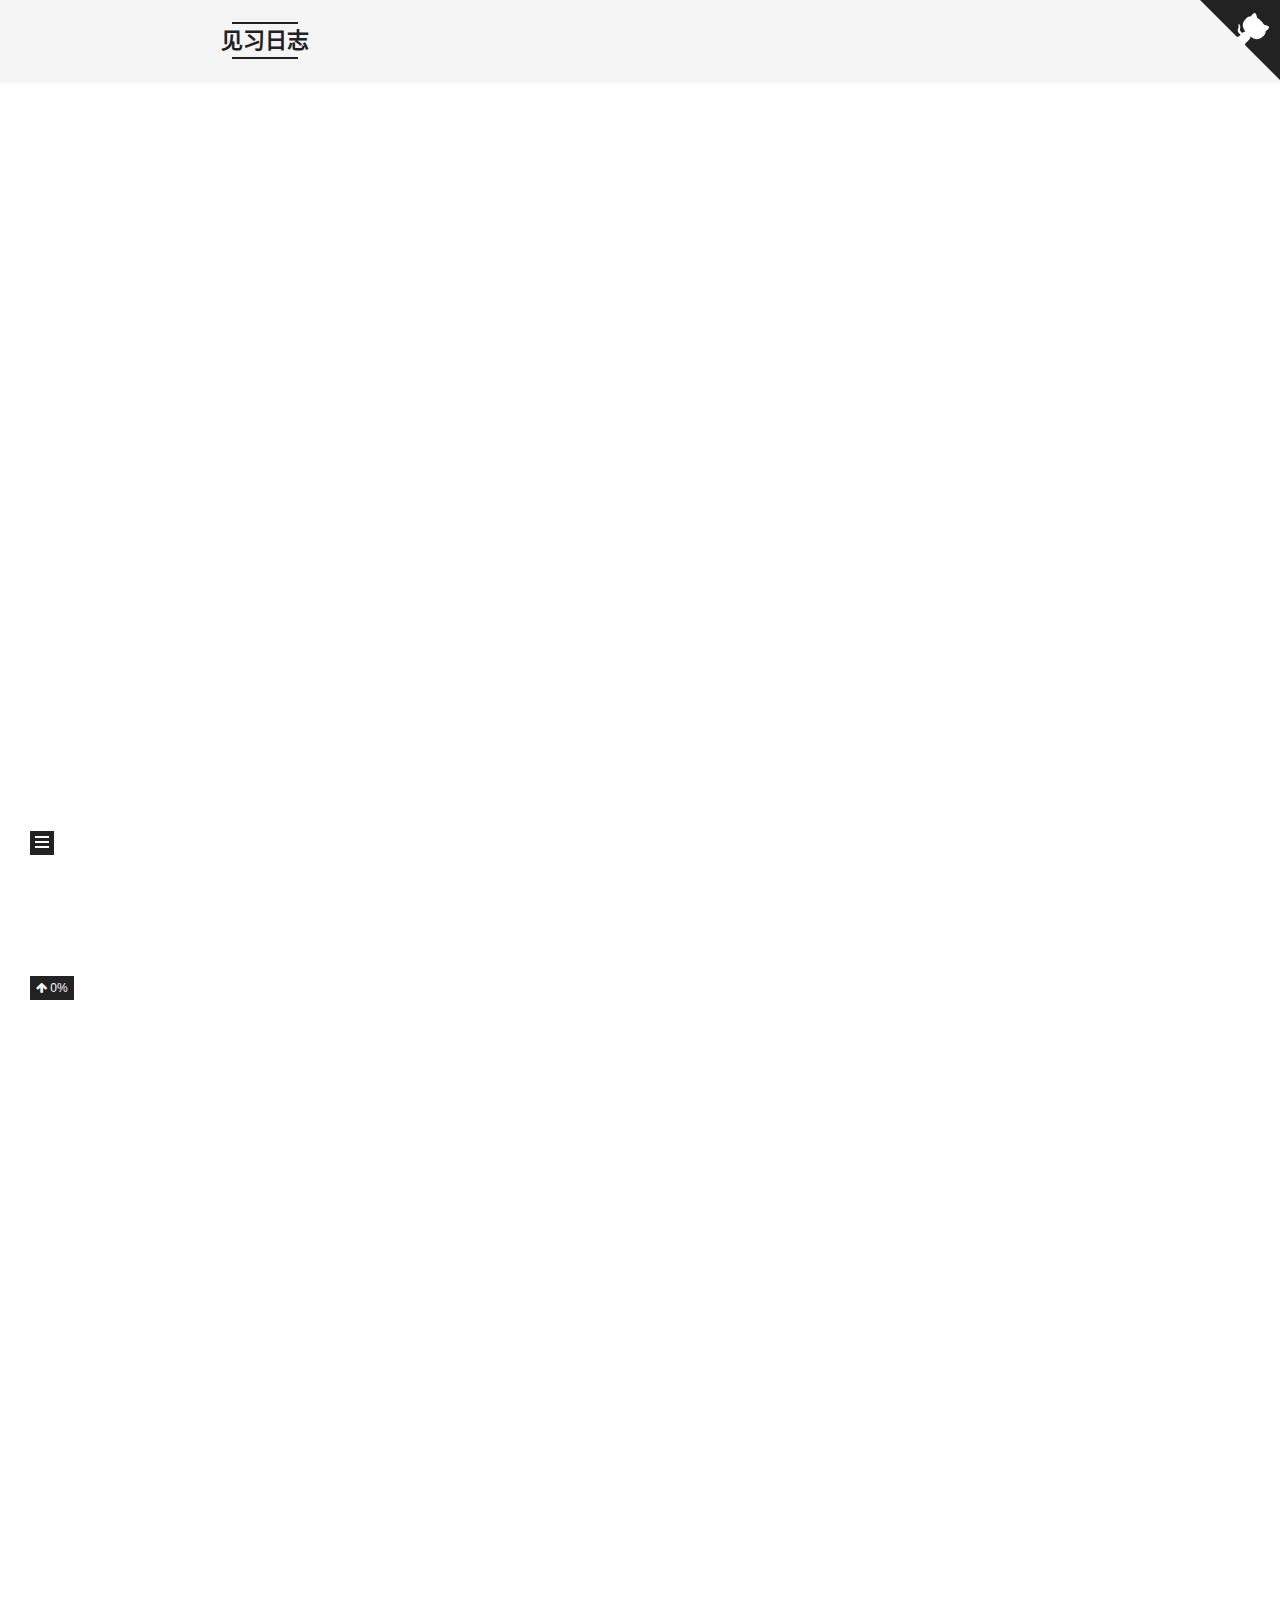
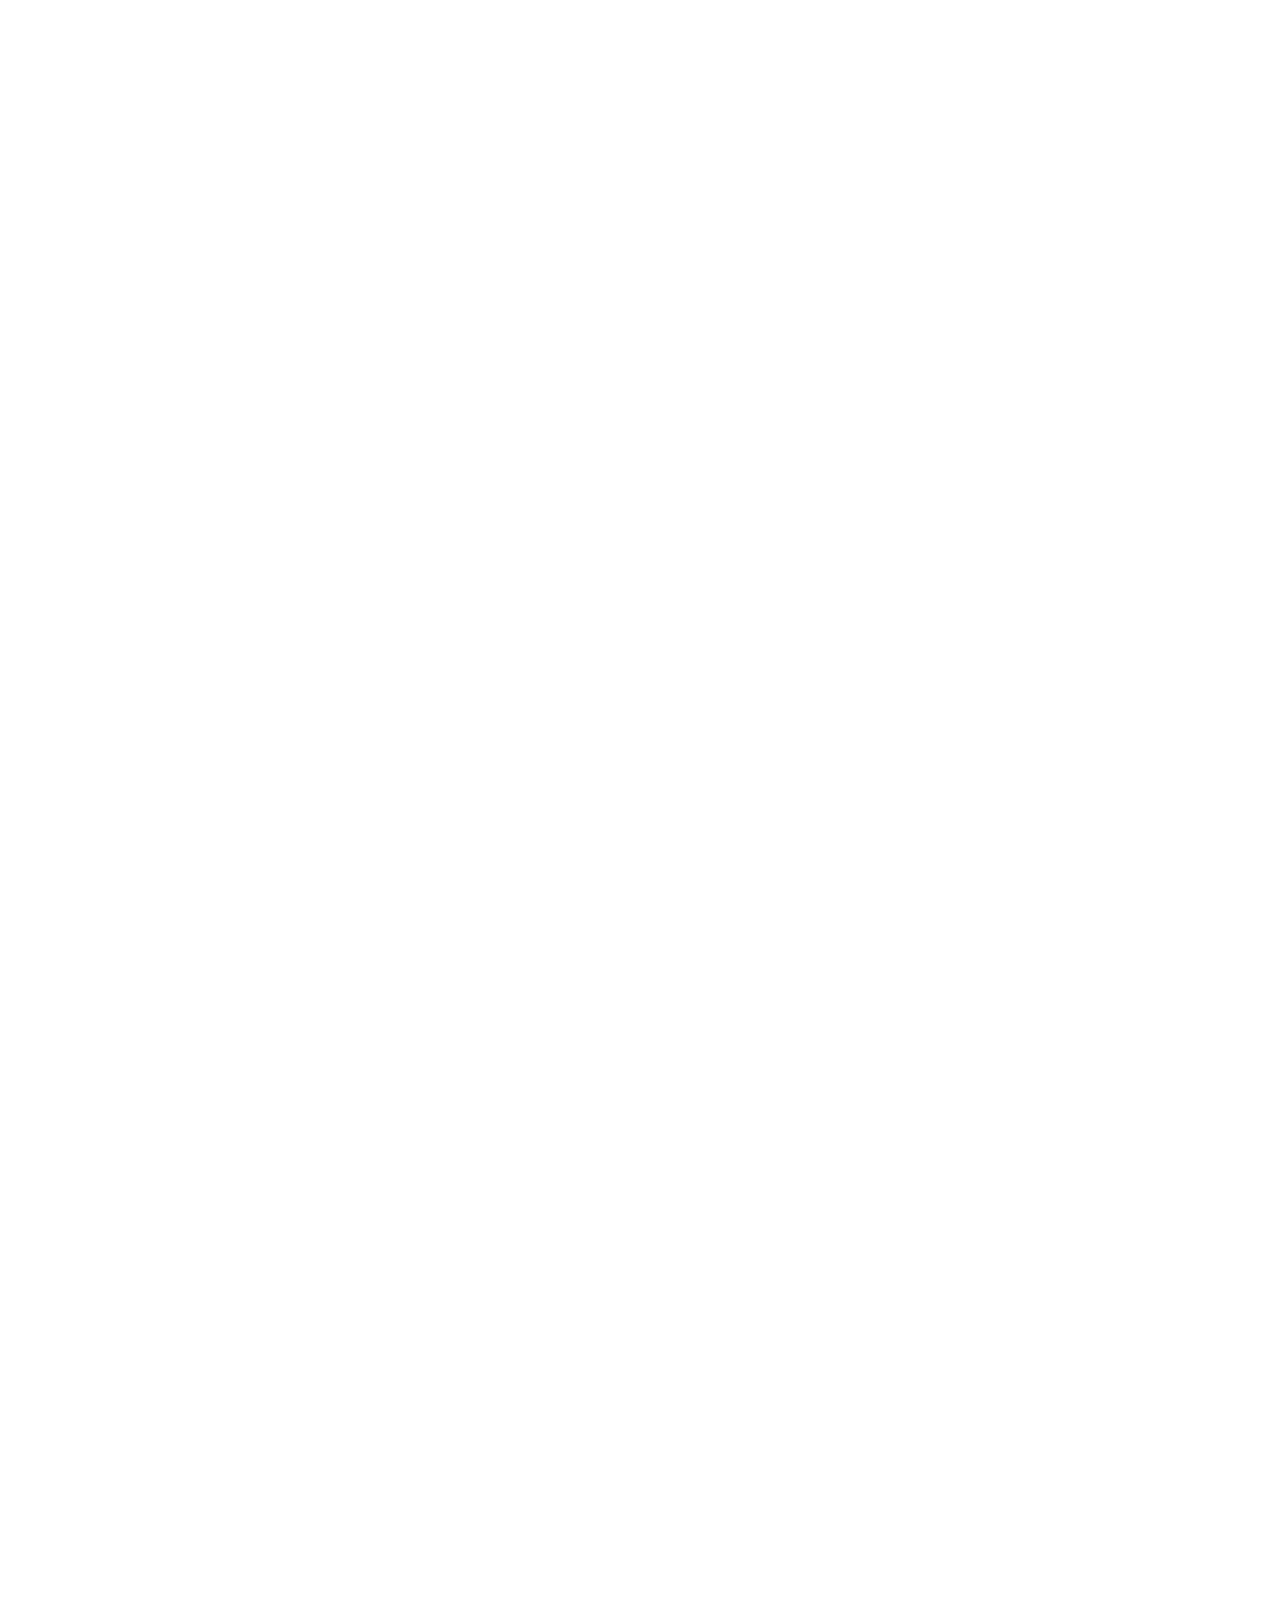
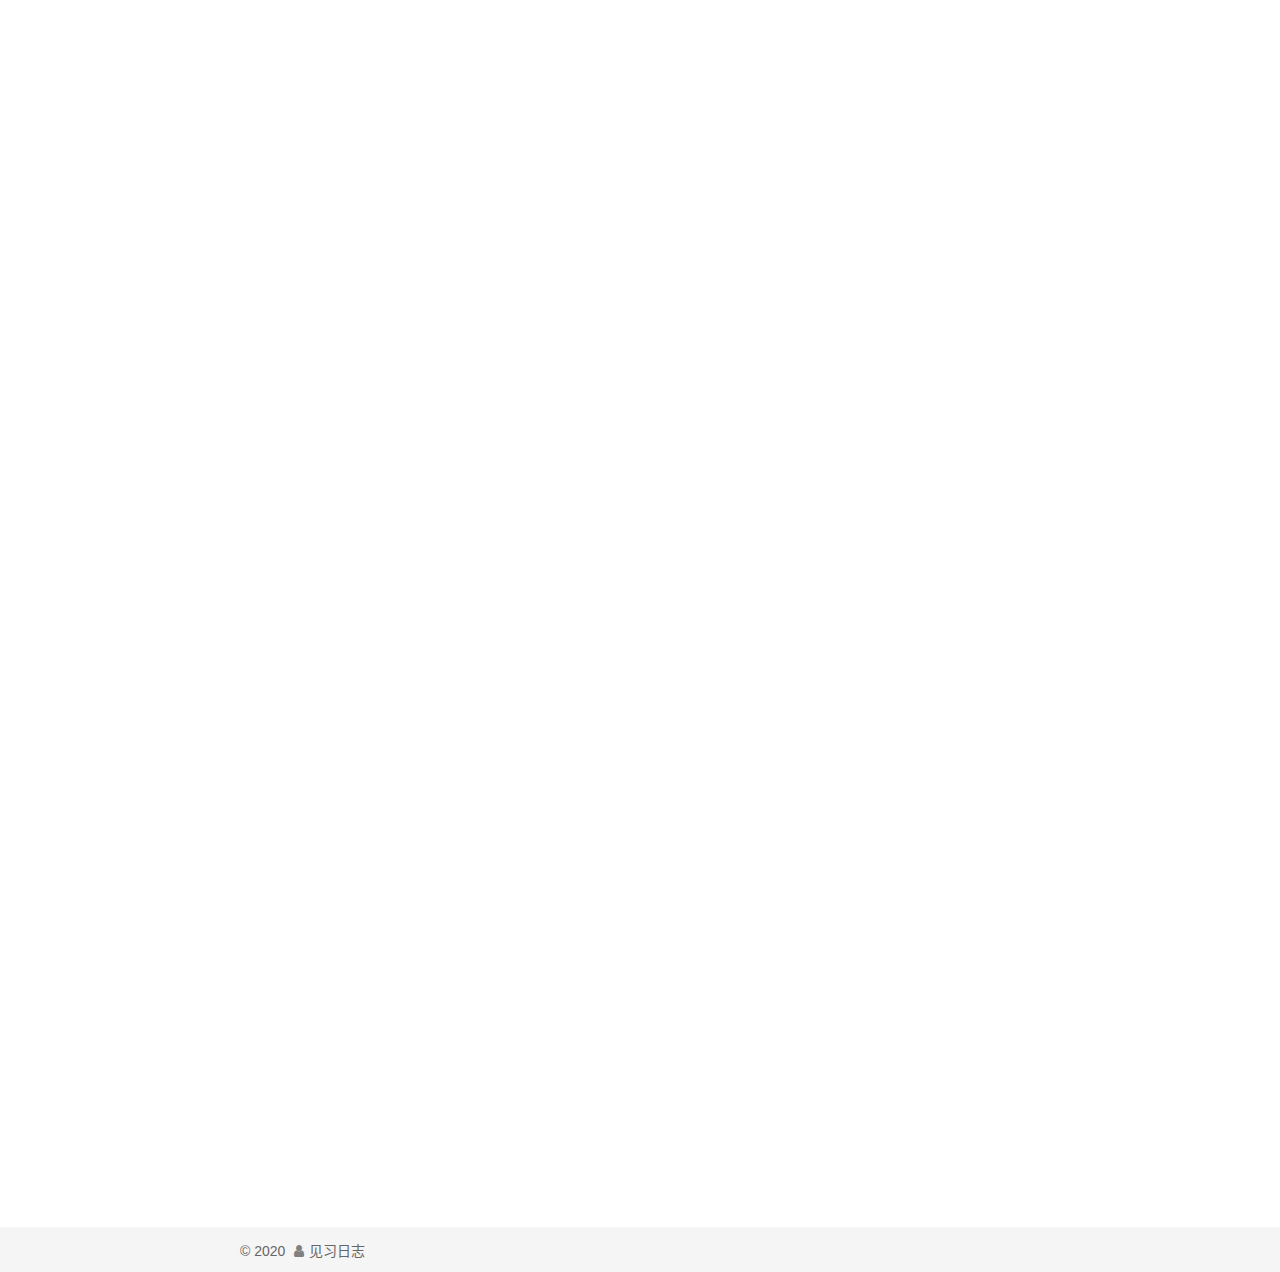
==== index.html @ 4b569d59 "Site updated: 2020-02-03 10:59:55" ====
<!DOCTYPE html><html lang="zh-CN"><head><meta charset="UTF-8"><meta name="viewport" content="width=device-width,initial-scale=1,maximum-scale=2"><meta name="theme-color" content="#222"><meta name="generator" content="Hexo 4.2.0"><link rel="apple-touch-icon" sizes="180x180" href="/images/apple-touch-icon-next.png"><link rel="icon" type="image/png" sizes="32x32" href="/images/favicon-medium.png"><link rel="icon" type="image/png" sizes="16x16" href="/images/favicon-small.png"><link rel="mask-icon" href="/images/logo.svg" color="#222"><link rel="stylesheet" href="/css/main.css"><link rel="stylesheet" href="/lib/font-awesome/css/font-awesome.min.css"><script id="hexo-configurations">var NexT=window.NexT||{},CONFIG={hostname:new URL("http://yoursite.com").hostname,root:"/",scheme:"Mist",version:"7.7.1",exturl:!1,sidebar:{position:"left",display:"post",padding:18,offset:12,onmobile:!1},copycode:{enable:!0,show_result:!1,style:"mac"},back2top:{enable:!0,sidebar:!1,scrollpercent:!0},bookmark:{enable:!0,color:"#222",save:"auto"},fancybox:!1,mediumzoom:!1,lazyload:!1,pangu:!1,comments:{style:"tabs",active:null,storage:!0,lazyload:!1,nav:null},algolia:{appID:"",apiKey:"",indexName:"",hits:{per_page:10},labels:{input_placeholder:"Search for Posts",hits_empty:"We didn't find any results for the search: ${query}",hits_stats:"${hits} results found in ${time} ms"}},localsearch:{enable:!1,trigger:"auto",top_n_per_article:1,unescape:!1,preload:!1},path:"",motion:{enable:!0,async:!1,transition:{post_block:"fadeIn",post_header:"slideDownIn",post_body:"slideDownIn",coll_header:"slideLeftIn",sidebar:"slideUpIn"}}}</script><meta name="description" content="此心安处是吾乡..."><meta property="og:type" content="website"><meta property="og:title" content="见习日志"><meta property="og:url" content="http://yoursite.com/index.html"><meta property="og:site_name" content="见习日志"><meta property="og:description" content="此心安处是吾乡..."><meta property="og:locale" content="zh_CN"><meta property="article:author" content="又一"><meta name="twitter:card" content="summary"><link rel="canonical" href="http://yoursite.com/"><script id="page-configurations">CONFIG.page={sidebar:"",isHome:!0,isPost:!1}</script><title>见习日志</title><noscript><style>.sidebar-inner,.use-motion .brand,.use-motion .collection-header,.use-motion .comments,.use-motion .menu-item,.use-motion .pagination,.use-motion .post-block,.use-motion .post-body,.use-motion .post-header{opacity:initial}.use-motion .site-subtitle,.use-motion .site-title{opacity:initial;top:initial}.use-motion .logo-line-before i{left:initial}.use-motion .logo-line-after i{right:initial}</style></noscript></head><body itemscope itemtype="http://schema.org/WebPage"><div class="container use-motion"><div class="headband"></div><header class="header" itemscope itemtype="http://schema.org/WPHeader"><div class="header-inner"><div class="site-brand-container"><div class="site-meta"><div><a href="/" class="brand" rel="start"><span class="logo-line-before"><i></i></span> <span class="site-title">见习日志</span> <span class="logo-line-after"><i></i></span></a></div><p class="site-subtitle">代码路上的见闻</p></div><div class="site-nav-toggle"><div class="toggle" aria-label="切换导航栏"><span class="toggle-line toggle-line-first"></span> <span class="toggle-line toggle-line-middle"></span> <span class="toggle-line toggle-line-last"></span></div></div></div><nav class="site-nav"><ul id="menu" class="menu"><li class="menu-item menu-item-home"><a href="/" rel="section"><i class="fa fa-fw fa-home"></i>首页</a></li><li class="menu-item menu-item-theory"><a href="/theory/" rel="section"><i class="fa fa-fw fa-book"></i>理论基础</a></li><li class="menu-item menu-item-dev"><a href="/dev/" rel="section"><i class="fa fa-fw fa-plug"></i>开发实践</a></li><li class="menu-item menu-item-tool"><a href="/tool/" rel="section"><i class="fa fa-fw fa-wrench"></i>工具使用</a></li><li class="menu-item menu-item-ops"><a href="/ops/" rel="section"><i class="fa fa-fw fa-cogs"></i>系统运维</a></li><li class="menu-item menu-item-career"><a href="/career/" rel="section"><i class="fa fa-fw fa-flag"></i>程序人生</a></li></ul></nav></div></header><div class="back-to-top"><i class="fa fa-arrow-up"></i> <span>0%</span></div><a role="button" class="book-mark-link book-mark-link-fixed"></a> <a href="https://github.com/up4u" class="github-corner" title="Follow me on GitHub" aria-label="Follow me on GitHub" rel="noopener" target="_blank"><svg width="80" height="80" viewBox="0 0 250 250" aria-hidden="true"><path d="M0,0 L115,115 L130,115 L142,142 L250,250 L250,0 Z"></path><path d="M128.3,109.0 C113.8,99.7 119.0,89.6 119.0,89.6 C122.0,82.7 120.5,78.6 120.5,78.6 C119.2,72.0 123.4,76.3 123.4,76.3 C127.3,80.9 125.5,87.3 125.5,87.3 C122.9,97.6 130.6,101.9 134.4,103.2" fill="currentColor" style="transform-origin:130px 106px" class="octo-arm"></path><path d="M115.0,115.0 C114.9,115.1 118.7,116.5 119.8,115.4 L133.7,101.6 C136.9,99.2 139.9,98.4 142.2,98.6 C133.8,88.0 127.5,74.4 143.8,58.0 C148.5,53.4 154.0,51.2 159.7,51.0 C160.3,49.4 163.2,43.6 171.4,40.1 C171.4,40.1 176.1,42.5 178.8,56.2 C183.1,58.6 187.2,61.8 190.9,65.4 C194.5,69.0 197.7,73.2 200.1,77.6 C213.8,80.2 216.3,84.9 216.3,84.9 C212.7,93.1 206.9,96.0 205.4,96.6 C205.1,102.4 203.0,107.8 198.3,112.5 C181.9,128.9 168.3,122.5 157.7,114.1 C157.9,116.9 156.7,120.9 152.7,124.9 L141.0,136.5 C139.8,137.7 141.6,141.9 141.8,141.8 Z" fill="currentColor" class="octo-body"></path></svg></a><main class="main"><div class="main-inner"><div class="content-wrap"><div class="content"><div class="posts-expand"><article itemscope itemtype="http://schema.org/Article" class="post-block home" lang="zh-CN"><link itemprop="mainEntityOfPage" href="http://yoursite.com/posts/8613f919/"><span hidden itemprop="author" itemscope itemtype="http://schema.org/Person"><meta itemprop="image" content="/images/avatar.png"><meta itemprop="name" content="又一"><meta itemprop="description" content="此心安处是吾乡..."></span><span hidden itemprop="publisher" itemscope itemtype="http://schema.org/Organization"><meta itemprop="name" content="见习日志"></span><header class="post-header"><h1 class="post-title" itemprop="name headline"><a href="/posts/8613f919/" class="post-title-link" itemprop="url">Hexo 建站</a></h1><div class="post-meta"><span class="post-meta-item"><span class="post-meta-item-icon"><i class="fa fa-calendar-o"></i> </span><span class="post-meta-item-text">发表于</span> <time title="创建时间：2020-02-03 06:19:58 / 修改时间：06:22:34" itemprop="dateCreated datePublished" datetime="2020-02-03T06:19:58+08:00">2020-02-03</time></span></div></header><div class="post-body" itemprop="articleBody"><p>在众多的静态站点搭建工具中，我独独偏爱使用Hexo 。不只是因为容易上手使用，还因为它能满足我对博客的很多设想 。</p><h3 id="准备"><a href="#准备" class="headerlink" title="准备"></a>准备</h3><p>我们需要借助 <strong>Node.JS</strong> 的 <strong>npm</strong> 工具来完成 <strong>Hexo</strong> 安装包的下载及安装，所以我们首先需要保证主机中存在良好运行的 <strong>Node.JS</strong> 环境。</p><p>另外，需要 <strong>git for windows</strong> 来执行相关操作，请参考其他文章完成相应安装。</p><h3 id="安装"><a href="#安装" class="headerlink" title="安装"></a>安装</h3><p>在任意目录下新建一个文件夹作为站点根目录，不建议路径内存在中文或者空格，比如 <kbd>D:\library\git\blog</kbd> 。</p><p>在该目录下右键菜单打开 <strong>Git Bash</strong> ，执行 <strong>Hexo</strong> 的下载安装命令。</p><figure class="highlight shell"><table><tr><td class="gutter"><pre><span class="line">1</span><br></pre></td><td class="code"><pre><span class="line">npm install -g hexo-cli</span><br></pre></td></tr></table></figure><h3 id="部署"><a href="#部署" class="headerlink" title="部署"></a>部署</h3><p>依次执行相关命令，对站点根目录进行初始化。</p><figure class="highlight shell"><table><tr><td class="gutter"><pre><span class="line">1</span><br><span class="line">2</span><br><span class="line">3</span><br><span class="line">4</span><br></pre></td><td class="code"><pre><span class="line">hexo init</span><br><span class="line">@example：</span><br><span class="line">	hexo init</span><br><span class="line">npm install</span><br></pre></td></tr></table></figure><p>初始化完成后的站点根目录呈现类似的文件结构。</p><figure class="highlight plain"><table><tr><td class="gutter"><pre><span class="line">1</span><br><span class="line">2</span><br><span class="line">3</span><br><span class="line">4</span><br><span class="line">5</span><br><span class="line">6</span><br><span class="line">7</span><br><span class="line">8</span><br></pre></td><td class="code"><pre><span class="line">.</span><br><span class="line">├── _config.yml			-- 站点配置信息文件</span><br><span class="line">├── package.json		-- 应用程序的相关信息</span><br><span class="line">├── scaffolds			-- 模板文件夹</span><br><span class="line">├── source				-- 资源文件夹</span><br><span class="line">|   ├── _drafts			-- 草稿页面文件夹</span><br><span class="line">|   └── _posts			--文章页面文件夹</span><br><span class="line">└── themes				--主题文件夹</span><br></pre></td></tr></table></figure><p><img src="https://blog-1300114908.cos.ap-shanghai.myqcloud.com/2020/02/20200201_171211.png" alt="20200201_171211"></p><h4 id="config-yml"><a href="#config-yml" class="headerlink" title="config.yml"></a>config.yml</h4><p>网站的配置信息，可以在这里调整大部分的参数属性。</p><h4 id="package-json"><a href="#package-json" class="headerlink" title="package.json"></a>package.json</h4><p>应用程序的信息，EJS、 Stylus、Markdown 和 renderer 等插件已默认安装，可以自由移除。</p><figure class="highlight plain"><table><tr><td class="gutter"><pre><span class="line">1</span><br><span class="line">2</span><br><span class="line">3</span><br><span class="line">4</span><br><span class="line">5</span><br><span class="line">6</span><br><span class="line">7</span><br><span class="line">8</span><br><span class="line">9</span><br><span class="line">10</span><br><span class="line">11</span><br><span class="line">12</span><br><span class="line">13</span><br><span class="line">14</span><br><span class="line">15</span><br><span class="line">16</span><br><span class="line">17</span><br><span class="line">18</span><br><span class="line">19</span><br></pre></td><td class="code"><pre><span class="line">package.json&#123;</span><br><span class="line">  &quot;name&quot;: &quot;hexo-site&quot;,</span><br><span class="line">  &quot;version&quot;: &quot;0.0.0&quot;,</span><br><span class="line">  &quot;private&quot;: true,</span><br><span class="line">  &quot;hexo&quot;: &#123;</span><br><span class="line">    &quot;version&quot;: &quot;&quot;</span><br><span class="line">  &#125;,</span><br><span class="line">  &quot;dependencies&quot;: &#123;</span><br><span class="line">    &quot;hexo&quot;: &quot;^3.8.0&quot;,</span><br><span class="line">    &quot;hexo-generator-archive&quot;: &quot;^0.1.5&quot;,</span><br><span class="line">    &quot;hexo-generator-category&quot;: &quot;^0.1.3&quot;,</span><br><span class="line">    &quot;hexo-generator-index&quot;: &quot;^0.2.1&quot;,</span><br><span class="line">    &quot;hexo-generator-tag&quot;: &quot;^0.2.0&quot;,</span><br><span class="line">    &quot;hexo-renderer-ejs&quot;: &quot;^0.3.1&quot;,</span><br><span class="line">    &quot;hexo-renderer-stylus&quot;: &quot;^0.3.3&quot;,</span><br><span class="line">    &quot;hexo-renderer-marked&quot;: &quot;^0.3.2&quot;,</span><br><span class="line">    &quot;hexo-server&quot;: &quot;^0.3.3&quot;</span><br><span class="line">  &#125;</span><br><span class="line">&#125;</span><br></pre></td></tr></table></figure><h4 id="scaffolds"><a href="#scaffolds" class="headerlink" title="scaffolds"></a>scaffolds</h4><p>模版文件夹，新建文章时，Hexo 会根据 scaffold 中相应类型的模板来生成静态文件。</p><p>Hexo 的模板是指在生成静态文件时默认填充的内容。例如，如果修改 <kbd>scaffold/post.md</kbd>kbd&gt; 中的 <strong>Front-matter</strong> 内容，那么每次新建一篇文章时都会包含这个修改。</p><h4 id="source"><a href="#source" class="headerlink" title="source"></a>source</h4><p>资源文件夹是存放用户资源的地方。除 <code>_posts</code> 文件夹之外，开头命名为 <code>_</code> (下划线)的文件 / 文件夹和隐藏的文件将会被忽略。Markdown 和 HTML 文件会被解析并放到 <code>public</code> 文件夹，而其他文件会被拷贝过去。</p><h4 id="themes"><a href="#themes" class="headerlink" title="themes"></a>themes</h4><p><a href="https://hexo.io/zh-cn/docs/themes" target="_blank" rel="noopener">主题</a> 文件夹，Hexo 会根据主题来渲染静态页面。</p><h3 id="运行"><a href="#运行" class="headerlink" title="运行"></a>运行</h3><p>启动 Web 服务</p><figure class="highlight shell"><table><tr><td class="gutter"><pre><span class="line">1</span><br></pre></td><td class="code"><pre><span class="line">hexo s</span><br></pre></td></tr></table></figure><p>浏览器中访问 <code>http://localhost:4000/</code> ，查看站点效果</p><p><img src="https://blog-1300114908.cos.ap-shanghai.myqcloud.com/2020/02/20200201_171231.png" alt="20200201_171231"></p></div><footer class="post-footer"><div class="post-eof"></div></footer></article><article itemscope itemtype="http://schema.org/Article" class="post-block home" lang="zh-CN"><link itemprop="mainEntityOfPage" href="http://yoursite.com/posts/4a17b156/"><span hidden itemprop="author" itemscope itemtype="http://schema.org/Person"><meta itemprop="image" content="/images/avatar.png"><meta itemprop="name" content="又一"><meta itemprop="description" content="此心安处是吾乡..."></span><span hidden itemprop="publisher" itemscope itemtype="http://schema.org/Organization"><meta itemprop="name" content="见习日志"></span><header class="post-header"><h1 class="post-title" itemprop="name headline"><a href="/posts/4a17b156/" class="post-title-link" itemprop="url">Hello World</a></h1><div class="post-meta"><span class="post-meta-item"><span class="post-meta-item-icon"><i class="fa fa-calendar-o"></i> </span><span class="post-meta-item-text">发表于</span> <time title="创建时间：2020-02-02 18:39:30" itemprop="dateCreated datePublished" datetime="2020-02-02T18:39:30+08:00">2020-02-02</time> </span><span class="post-meta-item"><span class="post-meta-item-icon"><i class="fa fa-calendar-check-o"></i> </span><span class="post-meta-item-text">更新于</span> <time title="修改时间：2020-02-03 08:49:27" itemprop="dateModified" datetime="2020-02-03T08:49:27+08:00">2020-02-03</time></span></div></header><div class="post-body" itemprop="articleBody"><p>Welcome to <a href="https://hexo.io/" target="_blank" rel="noopener">Hexo</a>! This is your very first post. Check <a href="https://hexo.io/docs/" target="_blank" rel="noopener">documentation</a> for more info. If you get any problems when using Hexo, you can find the answer in <a href="https://hexo.io/docs/troubleshooting.html" target="_blank" rel="noopener">troubleshooting</a> or you can ask me on <a href="https://github.com/hexojs/hexo/issues" target="_blank" rel="noopener">GitHub</a>.</p><h2 id="Quick-Start"><a href="#Quick-Start" class="headerlink" title="Quick Start"></a>Quick Start</h2><h3 id="Create-a-new-post"><a href="#Create-a-new-post" class="headerlink" title="Create a new post"></a>Create a new post</h3><figure class="highlight bash"><table><tr><td class="gutter"><pre><span class="line">1</span><br></pre></td><td class="code"><pre><span class="line">$ hexo new <span class="string">"My New Post"</span></span><br></pre></td></tr></table></figure><p>More info: <a href="https://hexo.io/docs/writing.html" target="_blank" rel="noopener">Writing</a></p><h3 id="Run-server"><a href="#Run-server" class="headerlink" title="Run server"></a>Run server</h3><figure class="highlight bash"><table><tr><td class="gutter"><pre><span class="line">1</span><br></pre></td><td class="code"><pre><span class="line">$ hexo server</span><br></pre></td></tr></table></figure><p>More info: <a href="https://hexo.io/docs/server.html" target="_blank" rel="noopener">Server</a></p><h3 id="Generate-static-files"><a href="#Generate-static-files" class="headerlink" title="Generate static files"></a>Generate static files</h3><figure class="highlight bash"><table><tr><td class="gutter"><pre><span class="line">1</span><br></pre></td><td class="code"><pre><span class="line">$ hexo generate</span><br></pre></td></tr></table></figure><p>More info: <a href="https://hexo.io/docs/generating.html" target="_blank" rel="noopener">Generating</a></p><h3 id="Deploy-to-remote-sites"><a href="#Deploy-to-remote-sites" class="headerlink" title="Deploy to remote sites"></a>Deploy to remote sites</h3><figure class="highlight bash"><table><tr><td class="gutter"><pre><span class="line">1</span><br></pre></td><td class="code"><pre><span class="line">$ hexo deploy</span><br></pre></td></tr></table></figure><p>More info: <a href="https://hexo.io/docs/one-command-deployment.html" target="_blank" rel="noopener">Deployment</a></p></div><footer class="post-footer"><div class="post-eof"></div></footer></article></div></div><script>window.addEventListener('tabs:register', () => {
    let activeClass = CONFIG.comments.activeClass;
    if (CONFIG.comments.storage) {
      activeClass = localStorage.getItem('comments_active') || activeClass;
    }
    if (activeClass) {
      let activeTab = document.querySelector(`a[href="#comment-${activeClass}"]`);
      if (activeTab) {
        activeTab.click();
      }
    }
  });
  if (CONFIG.comments.storage) {
    window.addEventListener('tabs:click', event => {
      if (!event.target.matches('.tabs-comment .tab-content .tab-pane')) return;
      let commentClass = event.target.classList[1];
      localStorage.setItem('comments_active', commentClass);
    });
  }</script></div><div class="toggle sidebar-toggle"><span class="toggle-line toggle-line-first"></span> <span class="toggle-line toggle-line-middle"></span> <span class="toggle-line toggle-line-last"></span></div><aside class="sidebar"><div class="sidebar-inner"><ul class="sidebar-nav motion-element"><li class="sidebar-nav-toc">文章目录</li><li class="sidebar-nav-overview">站点概览</li></ul><div class="post-toc-wrap sidebar-panel"></div><div class="site-overview-wrap sidebar-panel"><div class="site-author motion-element" itemprop="author" itemscope itemtype="http://schema.org/Person"><img class="site-author-image" itemprop="image" alt="又一" src="/images/avatar.png"><p class="site-author-name" itemprop="name">又一</p><div class="site-description" itemprop="description">此心安处是吾乡...</div></div><div class="site-state-wrap motion-element"><nav class="site-state"><div class="site-state-item site-state-posts"><a href="/archives"><span class="site-state-item-count">2</span> <span class="site-state-item-name">日志</span></a></div></nav></div><div class="links-of-author motion-element"><span class="links-of-author-item"><a href="https://github.com/up4u" title="GitHub → https:&#x2F;&#x2F;github.com&#x2F;up4u" rel="noopener" target="_blank"><i class="fa fa-fw fa-github"></i>GitHub</a> </span><span class="links-of-author-item"><a href="mailto:iwonder21@163.com" title="E-Mail → mailto:iwonder21@163.com" rel="noopener" target="_blank"><i class="fa fa-fw fa-envelope"></i>E-Mail</a></span></div></div></div></aside><div id="sidebar-dimmer"></div></div></main><footer class="footer"><div class="footer-inner"><div class="copyright">&copy; <span itemprop="copyrightYear">2020</span> <span class="with-love"><i class="fa fa-user"></i> </span><span class="author" itemprop="copyrightHolder">见习日志</span></div></div></footer></div><script src="/lib/anime.min.js"></script><script src="/lib/velocity/velocity.min.js"></script><script src="/lib/velocity/velocity.ui.min.js"></script><script src="/js/utils.js"></script><script src="/js/motion.js"></script><script src="/js/schemes/muse.js"></script><script src="/js/next-boot.js"></script><script src="/js/bookmark.js"></script></body></html>
---- css/main.css ----
html{line-height:1.15;-webkit-text-size-adjust:100%}body{margin:0}main{display:block}h1{font-size:2em;margin:.67em 0}hr{box-sizing:content-box;height:0;overflow:visible}pre{font-family:monospace,monospace;font-size:1em}a{background:0 0}abbr[title]{border-bottom:none;text-decoration:underline;text-decoration:underline dotted}b,strong{font-weight:bolder}code,kbd,samp{font-family:monospace,monospace;font-size:1em}small{font-size:80%}sub,sup{font-size:75%;line-height:0;position:relative;vertical-align:baseline}sub{bottom:-.25em}sup{top:-.5em}img{border-style:none}button,input,optgroup,select,textarea{font-family:inherit;font-size:100%;line-height:1.15;margin:0}button,input{overflow:visible}button,select{text-transform:none}[type=button],[type=reset],[type=submit],button{-webkit-appearance:button}[type=button]::-moz-focus-inner,[type=reset]::-moz-focus-inner,[type=submit]::-moz-focus-inner,button::-moz-focus-inner{border-style:none;padding:0}[type=button]:-moz-focusring,[type=reset]:-moz-focusring,[type=submit]:-moz-focusring,button:-moz-focusring{outline:1px dotted ButtonText}fieldset{padding:.35em .75em .625em}legend{box-sizing:border-box;color:inherit;display:table;max-width:100%;padding:0;white-space:normal}progress{vertical-align:baseline}textarea{overflow:auto}[type=checkbox],[type=radio]{box-sizing:border-box;padding:0}[type=number]::-webkit-inner-spin-button,[type=number]::-webkit-outer-spin-button{height:auto}[type=search]{outline-offset:-2px;-webkit-appearance:textfield}[type=search]::-webkit-search-decoration{-webkit-appearance:none}::-webkit-file-upload-button{font:inherit;-webkit-appearance:button}details{display:block}summary{display:list-item}template{display:none}[hidden]{display:none}::selection{background:#262a30;color:#fff}body,html{height:100%}body{background:#fff;color:#555;font-family:Lato,"PingFang SC","Microsoft YaHei",sans-serif;font-size:1em;line-height:2}@media (max-width:991px){body{padding-left:0!important;padding-right:0!important}}h1,h2,h3,h4,h5,h6{font-family:Lato,"PingFang SC","Microsoft YaHei",sans-serif;font-weight:700;line-height:1.5;margin:20px 0 15px}h1{font-size:1.5em}h2{font-size:1.375em}h3{font-size:1.25em}h4{font-size:1.125em}h5{font-size:1em}h6{font-size:.875em}p{margin:0 0 20px 0}a,span.exturl{border-bottom:1px solid #999;color:#555;outline:0;text-decoration:none;overflow-wrap:break-word;word-wrap:break-word;cursor:pointer}a:hover,span.exturl:hover{border-bottom-color:#222;color:#222}iframe,img,video{display:block;margin-left:auto;margin-right:auto;max-width:100%}hr{background-color:#ddd;background-image:repeating-linear-gradient(-45deg,#fff,#fff 4px,transparent 4px,transparent 8px);border:0;height:3px;margin:40px 0}blockquote{border-left:4px solid #ddd;color:#666;margin:0;padding:0 15px}blockquote cite::before{content:'-';padding:0 5px}dt{font-weight:700}dd{margin:0;padding:0}kbd{background-color:#f5f5f5;background-image:linear-gradient(#eee,#fff,#eee);border:1px solid #ccc;border-radius:.2em;box-shadow:.1em .1em .2em rgba(0,0,0,.1);font-family:inherit;padding:.1em .3em;white-space:nowrap}.table-container{overflow:auto}table{border-collapse:collapse;border-spacing:0;font-size:.875em;margin:0 0 20px 0;width:100%}tbody tr:nth-of-type(odd){background:#f9f9f9}tbody tr:hover{background:#f5f5f5}caption,td,th{font-weight:400;padding:8px;text-align:left;vertical-align:middle}td,th{border:1px solid #ddd;border-bottom:3px solid #ddd}th{font-weight:700;padding-bottom:10px}td{border-bottom-width:1px}.btn{background:0 0;border:2px solid #222;border-radius:0;color:#555;display:inline-block;font-size:.875em;line-height:2;padding:0 20px;text-decoration:none;transition-property:background-color;transition-delay:0s;transition-duration:.2s;transition-timing-function:ease-in-out}.btn:hover{background:#fff;border-color:#222;color:#222}.btn+.btn{margin:0 0 8px 8px}.btn .fa-fw{text-align:left;width:1.285714285714286em}.toggle{line-height:0}.toggle .toggle-line{background:#fff;display:inline-block;height:2px;left:0;position:relative;top:0;transition:all .4s;vertical-align:top;width:100%}.toggle .toggle-line:not(:first-child){margin-top:3px}.toggle.toggle-arrow .toggle-line-first{left:50%;top:2px;transform:rotate(45deg);width:50%}.toggle.toggle-arrow .toggle-line-middle{left:2px;width:90%}.toggle.toggle-arrow .toggle-line-last{left:50%;top:-2px;transform:rotate(-45deg);width:50%}.toggle.toggle-close .toggle-line-first{transform:rotate(-45deg);top:5px}.toggle.toggle-close .toggle-line-middle{opacity:0}.toggle.toggle-close .toggle-line-last{transform:rotate(45deg);top:-5px}.highlight-container{position:relative}.highlight-container .copy-btn:focus,.highlight-container:hover .copy-btn{opacity:1}.copy-btn{color:#333;cursor:pointer;display:inline-block;font-weight:700;line-height:1.6;opacity:0;outline:0;padding:2px 6px;position:absolute;transition:opacity .3s ease-in-out;vertical-align:middle;white-space:nowrap;-moz-user-select:none;-ms-user-select:none;-webkit-user-select:none;user-select:none;color:#fff;font-size:14px;right:0;top:2px}.highlight-container{background:#21252b;border-radius:5px;box-shadow:0 10px 30px 0 rgba(0,0,0,.4);padding-top:30px}.highlight-container::before{background:#fc625d;border-radius:50%;box-shadow:20px 0 #fdbc40,40px 0 #35cd4b;content:' ';height:12px;left:12px;margin-top:-20px;position:absolute;width:12px}.highlight,pre{background:#1d1f21;color:#c5c8c6;line-height:1.6;margin:0 auto 20px}code,pre{font-family:consolas,Menlo,monospace,"PingFang SC","Microsoft YaHei"}code{background:#eee;border-radius:3px;color:#555;padding:2px 4px;overflow-wrap:break-word;word-wrap:break-word}.highlight ::selection{background:#373b41}.highlight pre{border:0;margin:0;padding:10px 0}.highlight table{border:0;margin:0;width:auto}.highlight td{border:0;padding:0}.highlight figcaption{background:#eee;color:#c5c8c6;font-size:.875em;line-height:1.2;padding:.5em}.highlight figcaption::after,.highlight figcaption::before{content:' ';display:table}.highlight figcaption::after{clear:both}.highlight figcaption a{color:#c5c8c6;float:right}.highlight figcaption a:hover{border-bottom-color:#c5c8c6}.highlight .gutter{-moz-user-select:none;-ms-user-select:none;-webkit-user-select:none;user-select:none}.highlight .gutter pre{background:#000;color:#888f96;padding-left:10px;padding-right:10px;text-align:right}.highlight .code pre{background:#1d1f21;padding-left:10px;width:100%}.gist table{width:auto}.gist table td{border:0}pre{overflow:auto;padding:10px}pre code{background:0 0;color:#c5c8c6;font-size:.875em;padding:0;text-shadow:none}pre .deletion{background:maroon}pre .addition{background:green}pre .meta{color:#f0c674;-moz-user-select:none;-ms-user-select:none;-webkit-user-select:none;user-select:none}pre .comment{color:#969896}pre .attribute,pre .css .class,pre .css .id,pre .css .pseudo,pre .html .doctype,pre .name,pre .regexp,pre .ruby .constant,pre .tag,pre .variable,pre .xml .doctype,pre .xml .pi,pre .xml .tag .title{color:#c66}pre .built_in,pre .builtin-name,pre .command,pre .constant,pre .literal,pre .number,pre .params,pre .preprocessor{color:#de935f}pre .css .rules .attribute,pre .formula,pre .header,pre .inheritance,pre .ruby .class .title,pre .ruby .symbol,pre .special,pre .string,pre .symbol,pre .value,pre .xml .cdata{color:#b5bd68}pre .css .hexcolor,pre .title{color:#8abeb7}pre .coffeescript .title,pre .function,pre .javascript .title,pre .perl .sub,pre .python .decorator,pre .python .title,pre .ruby .function .title,pre .ruby .title .keyword{color:#81a2be}pre .javascript .function,pre .keyword{color:#b294bb}.blockquote-center{border-left:none;margin:40px 0;padding:0;position:relative;text-align:center}.blockquote-center::after,.blockquote-center::before{background-repeat:no-repeat;background-size:22px 22px;content:' ';display:block;height:24px;opacity:.2;position:absolute;width:100%}.blockquote-center::before{background-image:url(../images/quote-l.svg);background-position:0 -6px;border-top:1px solid #ccc;top:-20px}.blockquote-center::after{background-image:url(../images/quote-r.svg);background-position:100% 8px;border-bottom:1px solid #ccc;bottom:-20px}.blockquote-center div,.blockquote-center p{text-align:center}.post-body .group-picture img{margin:0 auto;padding:0 3px}.group-picture-row{margin-bottom:6px;overflow:hidden}.group-picture-column{float:left;margin-bottom:10px}.post-body .label{display:inline;padding:0 2px}.post-body .label.default{background:#f0f0f0}.post-body .label.primary{background:#efe6f7}.post-body .label.info{background:#e5f2f8}.post-body .label.success{background:#e7f4e9}.post-body .label.warning{background:#fcf6e1}.post-body .label.danger{background:#fae8eb}.post-body .tabs{margin-bottom:20px}.post-body .tabs,.tabs-comment{display:block;padding-top:10px;position:relative}.post-body .tabs ul.nav-tabs,.tabs-comment ul.nav-tabs{display:flex;flex-wrap:wrap;margin:0;margin-bottom:-1px;padding:0}@media (max-width:413px){.post-body .tabs ul.nav-tabs,.tabs-comment ul.nav-tabs{display:block;margin-bottom:5px}}.post-body .tabs ul.nav-tabs li.tab,.tabs-comment ul.nav-tabs li.tab{background:#fff;border-bottom:1px solid #ddd;border-left:1px solid transparent;border-right:1px solid transparent;border-top:3px solid transparent;flex-grow:1;list-style-type:none;border-radius:0}@media (max-width:413px){.post-body .tabs ul.nav-tabs li.tab,.tabs-comment ul.nav-tabs li.tab{border-bottom:1px solid transparent;border-left:3px solid transparent;border-right:1px solid transparent;border-top:1px solid transparent}}@media (max-width:413px){.post-body .tabs ul.nav-tabs li.tab,.tabs-comment ul.nav-tabs li.tab{border-radius:0}}.post-body .tabs ul.nav-tabs li.tab a,.tabs-comment ul.nav-tabs li.tab a{border-bottom:initial;display:block;line-height:1.8;outline:0;padding:.25em .75em;text-align:center;transition-delay:0s;transition-duration:.2s;transition-timing-function:ease-out}.post-body .tabs ul.nav-tabs li.tab a i,.tabs-comment ul.nav-tabs li.tab a i{width:1.285714285714286em}.post-body .tabs ul.nav-tabs li.tab.active,.tabs-comment ul.nav-tabs li.tab.active{border-bottom:1px solid transparent;border-left:1px solid #ddd;border-right:1px solid #ddd;border-top:3px solid #fc6423}@media (max-width:413px){.post-body .tabs ul.nav-tabs li.tab.active,.tabs-comment ul.nav-tabs li.tab.active{border-bottom:1px solid #ddd;border-left:3px solid #fc6423;border-right:1px solid #ddd;border-top:1px solid #ddd}}.post-body .tabs ul.nav-tabs li.tab.active a,.tabs-comment ul.nav-tabs li.tab.active a{color:#555;cursor:default}.post-body .tabs .tab-content .tab-pane,.tabs-comment .tab-content .tab-pane{border:1px solid #ddd;padding:20px 20px 0 20px;border-radius:0}.post-body .tabs .tab-content .tab-pane:not(.active),.tabs-comment .tab-content .tab-pane:not(.active){display:none}.post-body .tabs .tab-content .tab-pane.active,.tabs-comment .tab-content .tab-pane.active{display:block}.post-body .tabs .tab-content .tab-pane.active:nth-of-type(1),.tabs-comment .tab-content .tab-pane.active:nth-of-type(1){border-radius:0}@media (max-width:413px){.post-body .tabs .tab-content .tab-pane.active:nth-of-type(1),.tabs-comment .tab-content .tab-pane.active:nth-of-type(1){border-radius:0}}.post-body .note{border-radius:3px;margin-bottom:20px;padding:15px;position:relative;border:1px solid #eee;border-left-width:5px}.post-body .note h2,.post-body .note h3,.post-body .note h4,.post-body .note h5,.post-body .note h6{margin-top:0;border-bottom:initial;margin-bottom:0;padding-top:0}.post-body .note blockquote:first-child,.post-body .note img:first-child,.post-body .note ol:first-child,.post-body .note p:first-child,.post-body .note pre:first-child,.post-body .note table:first-child,.post-body .note ul:first-child{margin-top:0}.post-body .note blockquote:last-child,.post-body .note img:last-child,.post-body .note ol:last-child,.post-body .note p:last-child,.post-body .note pre:last-child,.post-body .note table:last-child,.post-body .note ul:last-child{margin-bottom:0}.post-body .note.default{border-left-color:#777}.post-body .note.default h2,.post-body .note.default h3,.post-body .note.default h4,.post-body .note.default h5,.post-body .note.default h6{color:#777}.post-body .note.primary{border-left-color:#6f42c1}.post-body .note.primary h2,.post-body .note.primary h3,.post-body .note.primary h4,.post-body .note.primary h5,.post-body .note.primary h6{color:#6f42c1}.post-body .note.info{border-left-color:#428bca}.post-body .note.info h2,.post-body .note.info h3,.post-body .note.info h4,.post-body .note.info h5,.post-body .note.info h6{color:#428bca}.post-body .note.success{border-left-color:#5cb85c}.post-body .note.success h2,.post-body .note.success h3,.post-body .note.success h4,.post-body .note.success h5,.post-body .note.success h6{color:#5cb85c}.post-body .note.warning{border-left-color:#f0ad4e}.post-body .note.warning h2,.post-body .note.warning h3,.post-body .note.warning h4,.post-body .note.warning h5,.post-body .note.warning h6{color:#f0ad4e}.post-body .note.danger{border-left-color:#d9534f}.post-body .note.danger h2,.post-body .note.danger h3,.post-body .note.danger h4,.post-body .note.danger h5,.post-body .note.danger h6{color:#d9534f}.pagination .next,.pagination .page-number,.pagination .prev,.pagination .space{display:inline-block;margin:0 10px;padding:0 11px;position:relative;top:-1px}@media (max-width:767px){.pagination .next,.pagination .page-number,.pagination .prev,.pagination .space{margin:0 5px}}.pagination{border-top:1px solid #eee;margin:120px 0 0;text-align:center}.pagination .next,.pagination .page-number,.pagination .prev{border-bottom:0;border-top:1px solid #eee;transition-property:border-color;transition-delay:0s;transition-duration:.2s;transition-timing-function:ease-in-out}.pagination .next:hover,.pagination .page-number:hover,.pagination .prev:hover{border-top-color:#222}.pagination .space{margin:0;padding:0}.pagination .prev{margin-left:0}.pagination .next{margin-right:0}.pagination .page-number.current{background:#ccc;border-top-color:#ccc;color:#fff}@media (max-width:767px){.pagination{border-top:none}.pagination .next,.pagination .page-number,.pagination .prev{border-bottom:1px solid #eee;border-top:0;margin-bottom:10px;padding:0 10px}.pagination .next:hover,.pagination .page-number:hover,.pagination .prev:hover{border-bottom-color:#222}}.comments{margin:60px 20px 0;overflow:hidden}.comment-button-group{display:flex;flex-wrap:wrap-reverse;justify-content:center;margin:1em 0}.comment-button-group .comment-button{margin:.1em .2em}.comment-button-group .comment-button.active{background:#fff;border-color:#222;color:#222}.comment-position{display:none}.comment-position.active{display:block}.tabs-comment{background:#fff;margin-top:4em;padding-top:0}.tabs-comment .comments{border:0;box-shadow:none;margin-top:0;padding-top:0}.container{min-height:100%;position:relative}.main-inner{margin:0 auto;width:700px}@media (min-width:1200px){.main-inner{width:800px}}@media (min-width:1600px){.main-inner{width:900px}}.header{background:0 0}.header-inner{margin:0 auto;position:relative;width:700px}@media (min-width:1200px){.header-inner{width:800px}}@media (min-width:1600px){.header-inner{width:900px}}.headband{background:#222;height:3px}.site-meta{margin:0;text-align:left}@media (max-width:767px){.site-meta{text-align:center}}.brand{background:#222;border-bottom:none;color:#222;display:inline-block;line-height:1.375em;padding:0 40px;position:relative}.brand:hover{color:#222}.site-title{display:inline-block;font-family:Lato,"PingFang SC","Microsoft YaHei",sans-serif;font-size:1.375em;font-weight:400;line-height:1.5;vertical-align:top}.site-subtitle{color:#999;font-size:.8125em;margin-top:10px}.use-motion .brand{opacity:0}.use-motion .custom-logo-image,.use-motion .site-subtitle,.use-motion .site-title{opacity:0;position:relative;top:-10px}.site-nav-toggle{display:none;left:10px;position:absolute}@media (max-width:767px){.site-nav-toggle{display:block}}.site-nav-toggle .toggle{background:0 0;border:0;margin-top:2px;padding:10px;width:22px}.site-nav-toggle .toggle .toggle-line{background:#555;border-radius:1px}.site-nav{display:block}@media (max-width:767px){.site-nav{clear:both;display:none}}.site-nav.site-nav-on{display:block}.menu{margin-top:20px;padding-left:0;text-align:center}.menu-item{display:inline-block;list-style:none;margin:0 10px}@media (max-width:767px){.menu-item{margin-top:10px}}.menu-item a,.menu-item span.exturl{border-bottom:0;display:block;font-size:.8125em;transition-property:border-color;transition-delay:0s;transition-duration:.2s;transition-timing-function:ease-in-out}@media (hover:none){.menu-item a:hover,.menu-item span.exturl:hover{border-bottom-color:transparent!important}}.menu-item .fa{margin-right:8px}.menu-item .badge{display:inline-block;font-weight:700;line-height:1;margin-left:.35em;margin-top:.35em;text-align:center;white-space:nowrap}@media (max-width:767px){.menu-item .badge{float:right;margin-left:0}}.use-motion .menu-item{opacity:0}.book-mark-link{border-bottom:none;display:inline-block;position:fixed;right:30px;top:-10px;transition:.3s}@media (max-width:991px){.book-mark-link{display:none}}.book-mark-link::before{color:#222;content:'\f02e';font-family:FontAwesome;font-size:32px;line-height:1}.book-mark-link-fixed,.book-mark-link:hover{top:-2px}.github-corner :hover .octo-arm{animation:octocat-wave 560ms ease-in-out}.github-corner svg{border:0;color:#fff;fill:#222;position:absolute;right:0;top:0;z-index:1000}@media (max-width:991px){.github-corner .github-corner:hover .octo-arm{animation:none}.github-corner .github-corner .octo-arm{animation:octocat-wave 560ms ease-in-out}}@media (max-width:767px){.github-corner svg{top:inherit}}@-moz-keyframes octocat-wave{0%,100%{transform:rotate(0)}20%,60%{transform:rotate(-25deg)}40%,80%{transform:rotate(10deg)}}@-webkit-keyframes octocat-wave{0%,100%{transform:rotate(0)}20%,60%{transform:rotate(-25deg)}40%,80%{transform:rotate(10deg)}}@-o-keyframes octocat-wave{0%,100%{transform:rotate(0)}20%,60%{transform:rotate(-25deg)}40%,80%{transform:rotate(10deg)}}@keyframes octocat-wave{0%,100%{transform:rotate(0)}20%,60%{transform:rotate(-25deg)}40%,80%{transform:rotate(10deg)}}.sidebar{background:#222;bottom:0;box-shadow:inset 0 2px 6px #000;position:fixed;top:0}.sidebar a,.sidebar span.exturl{border-bottom-color:#555;color:#999}.sidebar a:hover,.sidebar span.exturl:hover{border-bottom-color:#eee;color:#eee}@media (max-width:991px){.sidebar{display:none}}.sidebar-inner{color:#999;padding:18px 10px;text-align:center}.cc-license{margin-top:10px;text-align:center}.cc-license .cc-opacity{border-bottom:none;opacity:.7}.cc-license .cc-opacity:hover{opacity:.9}.cc-license img{display:inline-block}.site-author-image{border:2px solid #333;display:block;height:auto;margin:0 auto;max-width:96px;padding:2px;border-radius:50%}.site-author-image{transition:transform 1s ease-out}.site-author-image:hover{transform:rotateZ(360deg)}.site-author-name{color:#f5f5f5;font-weight:400;margin:5px 0 0;text-align:center}.site-description{color:#999;font-size:1em;margin-top:5px;text-align:center}.links-of-author{margin-top:15px}.links-of-author a,.links-of-author span.exturl{border-bottom-color:#555;display:inline-block;font-size:.8125em;margin-bottom:10px;margin-right:10px;vertical-align:middle}.links-of-author a::before,.links-of-author span.exturl::before{background:#ff8;border-radius:50%;content:' ';display:inline-block;height:4px;margin-right:3px;vertical-align:middle;width:4px}.sidebar-button{margin-top:15px}.sidebar-button a{border:1px solid #fc6423;border-radius:4px;color:#fc6423;display:inline-block;padding:0 15px}.sidebar-button a .fa{margin-right:5px}.sidebar-button a:hover{background:#fc6423;border:1px solid #fc6423;color:#fff}.sidebar-button a:hover .fa{color:#fff}.links-of-blogroll{font-size:.8125em;margin-top:10px}.links-of-blogroll-title{font-size:.875em;font-weight:600;margin-top:0}.links-of-blogroll-list{list-style:none;margin:0;padding:0}.links-of-blogroll-item{padding:2px 10px}.links-of-blogroll-item a,.links-of-blogroll-item span.exturl{box-sizing:border-box;display:inline-block;max-width:280px;overflow:hidden;text-overflow:ellipsis;white-space:nowrap}#sidebar-dimmer{display:none}@media (max-width:767px){#sidebar-dimmer{background:#000;display:block;height:100%;left:100%;opacity:0;position:fixed;top:0;width:100%;z-index:1100}.sidebar-active+#sidebar-dimmer{opacity:.7;transform:translateX(-100%);transition:opacity .5s}}.sidebar-nav{margin:0;padding-bottom:20px;padding-left:0}.sidebar-nav li{border-bottom:1px solid transparent;color:#555;cursor:pointer;display:inline-block;font-size:.875em}.sidebar-nav li.sidebar-nav-overview{margin-left:10px}.sidebar-nav li:hover{color:#f5f5f5}.sidebar-nav .sidebar-nav-active{border-bottom-color:#87daff;color:#87daff}.sidebar-nav .sidebar-nav-active:hover{color:#87daff}.sidebar-panel{display:none;overflow-x:hidden;overflow-y:auto}.sidebar-panel-active{display:block}.sidebar-toggle{background:#222;bottom:45px;cursor:pointer;height:14px;left:30px;padding:5px;position:fixed;width:14px;z-index:1300}@media (max-width:991px){.sidebar-toggle{left:20px;opacity:.8;display:none}}.sidebar-toggle:hover .toggle-line{background:#87daff}.post-toc{font-size:.875em}.post-toc ol{list-style:none;margin:0;padding:0 2px 5px 10px;text-align:left}.post-toc ol>ol{padding-left:0}.post-toc ol a{border-bottom-color:#555;color:#999;transition-property:all;transition-delay:0s;transition-duration:.2s;transition-timing-function:ease-in-out}.post-toc ol a:hover{border-bottom-color:#ccc;color:#ccc}.post-toc .nav-item{line-height:1.8;overflow:hidden;text-overflow:ellipsis;white-space:nowrap}.post-toc .nav .nav-child{display:none}.post-toc .nav .active>.nav-child{display:block}.post-toc .nav .active-current>.nav-child{display:block}.post-toc .nav .active-current>.nav-child>.nav-item{display:block}.post-toc .nav .active>a{border-bottom-color:#87daff;color:#87daff}.post-toc .nav .active-current>a{color:#87daff}.post-toc .nav .active-current>a:hover{color:#87daff}.site-state{display:flex;justify-content:center;line-height:1.4;margin-top:10px;overflow:hidden;text-align:center;white-space:nowrap}.site-state-item{padding:0 15px}.site-state-item:not(:first-child){border-left:1px solid #333}.site-state-item a{border-bottom:none}.site-state-item-count{color:inherit;display:block;font-size:1.25em;font-weight:600;text-align:center}.site-state-item-name{color:inherit;font-size:.875em}.footer{color:#999;font-size:.875em;padding:20px 0}.footer.footer-fixed{bottom:0;left:0;position:absolute;right:0}.footer-inner{box-sizing:border-box;margin:0 auto;text-align:center;width:700px}@media (min-width:1200px){.footer-inner{width:800px}}@media (min-width:1600px){.footer-inner{width:900px}}.with-love{color:grey;display:inline-block;margin:0 5px}.powered-by,.theme-info{display:inline-block}@-moz-keyframes iconAnimate{0%,100%{transform:scale(1)}10%,30%{transform:scale(.9)}20%,40%,60%,80%{transform:scale(1.1)}50%,70%{transform:scale(1.1)}}@-webkit-keyframes iconAnimate{0%,100%{transform:scale(1)}10%,30%{transform:scale(.9)}20%,40%,60%,80%{transform:scale(1.1)}50%,70%{transform:scale(1.1)}}@-o-keyframes iconAnimate{0%,100%{transform:scale(1)}10%,30%{transform:scale(.9)}20%,40%,60%,80%{transform:scale(1.1)}50%,70%{transform:scale(1.1)}}@keyframes iconAnimate{0%,100%{transform:scale(1)}10%,30%{transform:scale(.9)}20%,40%,60%,80%{transform:scale(1.1)}50%,70%{transform:scale(1.1)}}.back-to-top{background:#222;bottom:-100px;box-sizing:border-box;color:#fff;cursor:pointer;font-size:12px;left:30px;opacity:1;padding:0 6px;position:fixed;text-align:center;transition-property:bottom;z-index:1300;transition-delay:0s;transition-duration:.2s;transition-timing-function:ease-in-out;width:initial}.back-to-top:hover{color:#87daff}.back-to-top.back-to-top-on{bottom:19px}@media (max-width:991px){.back-to-top{left:20px;opacity:.8}}.post-body{font-family:Lato,"PingFang SC","Microsoft YaHei",sans-serif;overflow-wrap:break-word;word-wrap:break-word}@media (min-width:1200px){.post-body{font-size:1.125em}}.post-body span.exturl .fa{font-size:.875em;margin-left:4px}.post-body .figure .caption,.post-body .image-caption{color:#999;font-size:.875em;font-weight:700;line-height:1;margin:-20px auto 15px;text-align:center}.post-sticky-flag{display:inline-block;transform:rotate(30deg)}.post-button{margin-top:40px;text-align:center}.use-motion .comments,.use-motion .pagination,.use-motion .post-block{opacity:0}.use-motion .post-header{opacity:0}.use-motion .post-body{opacity:0}.use-motion .collection-header{opacity:0}.posts-collapse{margin-left:55px;position:relative}@media (max-width:767px){.posts-collapse{margin-left:20px;margin-right:20px}}.posts-collapse .collection-title{font-size:1.125em;position:relative}.posts-collapse .collection-title::before{background:#999;border:1px solid #fff;border-radius:50%;content:' ';height:10px;left:0;margin-left:-6px;margin-top:-4px;position:absolute;top:50%;width:10px}.posts-collapse .collection-year{margin:60px 0;position:relative}.posts-collapse .collection-year::before{background:#bbb;border-radius:50%;content:' ';height:8px;left:0;margin-left:-4px;margin-top:-4px;position:absolute;top:50%;width:8px}.posts-collapse .collection-header{display:inline-block;margin:0 0 0 20px}.posts-collapse .collection-header small{color:#bbb;margin-left:5px}.posts-collapse .post-header{border-bottom:1px dashed #ccc;margin:30px 0;padding-left:15px;position:relative;transition-property:border;transition-delay:0s;transition-duration:.2s;transition-timing-function:ease-in-out}.posts-collapse .post-header::before{background:#bbb;border:1px solid #fff;border-radius:50%;content:' ';height:6px;left:0;margin-left:-4px;position:absolute;top:.75em;transition-property:background;width:6px;transition-delay:0s;transition-duration:.2s;transition-timing-function:ease-in-out}.posts-collapse .post-header:hover{border-bottom-color:#666}.posts-collapse .post-header:hover::before{background:#222}.posts-collapse .post-meta{display:inline;font-size:.75em;margin-right:10px}.posts-collapse .post-title{display:inline;font-size:1em;font-weight:400}.posts-collapse .post-title a,.posts-collapse .post-title span.exturl{border-bottom:none;color:#666}.posts-collapse::before{background:#f5f5f5;content:' ';height:100%;left:0;margin-left:-2px;position:absolute;top:1.25em;width:4px}.posts-collapse .fa-external-link{font-size:.875em;margin-left:5px}.post-eof{background:#ccc;height:1px;margin:80px auto 60px;text-align:center;width:8%}.post-block:last-child .post-eof{display:none}.posts-expand{padding-top:40px}@media (max-width:767px){.posts-expand{margin:0 20px}}@media (min-width:992px){.post-body{text-align:justify}}@media (max-width:991px){.post-body{text-align:justify}}.post-body h1,.post-body h2,.post-body h3,.post-body h4,.post-body h5,.post-body h6{padding-top:10px}.post-body h1 .header-anchor,.post-body h2 .header-anchor,.post-body h3 .header-anchor,.post-body h4 .header-anchor,.post-body h5 .header-anchor,.post-body h6 .header-anchor{border-bottom-style:none;color:#ccc;float:right;margin-left:10px;visibility:hidden}.post-body h1 .header-anchor:hover,.post-body h2 .header-anchor:hover,.post-body h3 .header-anchor:hover,.post-body h4 .header-anchor:hover,.post-body h5 .header-anchor:hover,.post-body h6 .header-anchor:hover{color:inherit}.post-body h1:hover .header-anchor,.post-body h2:hover .header-anchor,.post-body h3:hover .header-anchor,.post-body h4:hover .header-anchor,.post-body h5:hover .header-anchor,.post-body h6:hover .header-anchor{visibility:visible}.post-body iframe,.post-body img,.post-body video{margin-bottom:20px}.post-body .video-container{height:0;margin-bottom:20px;overflow:hidden;padding-top:75%;position:relative;width:100%}.post-body .video-container embed,.post-body .video-container iframe,.post-body .video-container object{height:100%;left:0;margin:0;position:absolute;top:0;width:100%}.post-gallery{align-items:center;display:grid;grid-gap:10px;grid-template-columns:1fr 1fr 1fr;margin-bottom:20px}@media (max-width:767px){.post-gallery{grid-template-columns:1fr 1fr}}.post-gallery a{border:0}.post-gallery img{margin:0}.posts-expand .post-header{font-size:1.125em}.posts-expand .post-title{font-weight:400;margin:initial;text-align:center;overflow-wrap:break-word;word-wrap:break-word}.posts-expand .post-title-link{border-bottom:none;color:#555;display:inline-block;position:relative;vertical-align:top}.posts-expand .post-title-link::before{background:#000;bottom:0;content:'';height:2px;left:0;position:absolute;transform:scaleX(0);visibility:hidden;width:100%;transition-delay:0s;transition-duration:.2s;transition-timing-function:ease-in-out}.posts-expand .post-title-link:hover::before{transform:scaleX(1);visibility:visible}.posts-expand .post-title-link .fa{font-size:.875em;margin-left:5px}.posts-expand .post-meta{color:#999;font-family:Lato,"PingFang SC","Microsoft YaHei",sans-serif;font-size:.75em;margin:3px 0 60px 0;text-align:center}.posts-expand .post-meta .post-description{font-size:.875em;margin-top:2px}.posts-expand .post-meta time{border-bottom:1px dashed #999;cursor:pointer}.post-meta .post-meta-item+.post-meta-item::before{content:'|';margin:0 .5em}.post-meta-divider{margin:0 .5em}.post-meta-item-icon{margin-right:3px}@media (max-width:991px){.post-meta-item-icon{display:inline-block}}@media (max-width:991px){.post-meta-item-text{display:none}}.post-nav{border-top:1px solid #eee;display:flex;justify-content:space-between;margin-top:15px;padding-top:10px}.post-nav-item{flex:1}.post-nav-item a{border-bottom:none;display:block;font-size:.875em;line-height:1.6;position:relative}.post-nav-item a:hover{border-bottom:none;color:#222}.post-nav-item a:active{top:2px}.post-nav-item .fa{font-size:.75em}.post-nav-item:first-child{margin-right:15px}.post-nav-item:first-child a{padding-left:5px}.post-nav-item:first-child .fa{margin-right:5px}.post-nav-item:last-child{margin-left:15px;text-align:right}.post-nav-item:last-child a{padding-right:5px}.post-nav-item:last-child .fa{margin-left:5px}.rtl.post-body a,.rtl.post-body h1,.rtl.post-body h2,.rtl.post-body h3,.rtl.post-body h4,.rtl.post-body h5,.rtl.post-body h6,.rtl.post-body li,.rtl.post-body ol,.rtl.post-body p,.rtl.post-body ul{direction:rtl;font-family:UKIJ Ekran}.rtl.post-title{font-family:UKIJ Ekran}.post-tags{margin-top:40px;text-align:center}.post-tags a{display:inline-block;font-size:.8125em}.post-tags a:not(:last-child){margin-right:10px}.post-widgets{border-top:1px solid #eee;margin-top:15px;text-align:center}.wp_rating{height:20px;line-height:20px;margin-top:10px;padding-top:6px;text-align:center}.social-like{display:flex;font-size:.875em;justify-content:center;text-align:center}.reward-container{margin:20px auto;padding:10px 0;text-align:center;width:90%}.reward-container button{background:#ff2a2a;border:0;border-radius:5px;color:#fff;cursor:pointer;line-height:2;outline:0;padding:0 15px;vertical-align:text-top}.reward-container button:hover{background:#f55}#qr{padding-top:20px}#qr a{border:0}#qr img{display:inline-block;margin:.8em 2em 0 2em;max-width:100%;width:180px}#qr p{text-align:center}.category-all-page .category-all-title{text-align:center}.category-all-page .category-all{margin-top:20px}.category-all-page .category-list{list-style:none;margin:0;padding:0}.category-all-page .category-list-item{margin:5px 10px}.category-all-page .category-list-count{color:#bbb}.category-all-page .category-list-count::before{content:' (';display:inline}.category-all-page .category-list-count::after{content:') ';display:inline}.category-all-page .category-list-child{padding-left:10px}.event-list{padding:0}.event-list hr{background:#222;margin:20px 0 45px 0}.event-list hr::after{background:#222;color:#fff;content:'NOW';display:inline-block;font-weight:700;padding:0 5px;text-align:right}.event-list .event{background:#222;margin:20px 0;min-height:40px;padding:15px 0 15px 10px}.event-list .event .event-summary{color:#fff;margin:0;padding-bottom:3px}.event-list .event .event-summary::before{animation:dot-flash 1s alternate infinite ease-in-out;color:#fff;content:'\f111';display:inline-block;font-family:FontAwesome;font-size:10px;margin-right:25px;vertical-align:middle}.event-list .event .event-relative-time{color:#bbb;display:inline-block;font-size:12px;font-weight:400;padding-left:12px}.event-list .event .event-details{color:#fff;display:block;line-height:18px;margin-left:56px;padding-bottom:6px;padding-top:3px;text-indent:-24px}.event-list .event .event-details::before{color:#fff;display:inline-block;font-family:FontAwesome;margin-right:9px;text-align:center;text-indent:0;width:14px}.event-list .event .event-details.event-location::before{content:'\f041'}.event-list .event .event-details.event-duration::before{content:'\f017'}.event-list .event-past{background:#f5f5f5}.event-list .event-past .event-details,.event-list .event-past .event-summary{color:#bbb;opacity:.9}.event-list .event-past .event-details::before,.event-list .event-past .event-summary::before{animation:none;color:#bbb}@-moz-keyframes dot-flash{from{opacity:1;transform:scale(1)}to{opacity:0;transform:scale(.8)}}@-webkit-keyframes dot-flash{from{opacity:1;transform:scale(1)}to{opacity:0;transform:scale(.8)}}@-o-keyframes dot-flash{from{opacity:1;transform:scale(1)}to{opacity:0;transform:scale(.8)}}@keyframes dot-flash{from{opacity:1;transform:scale(1)}to{opacity:0;transform:scale(.8)}}ul.breadcrumb{font-size:.75em;list-style:none;margin:1em 0;padding:0 2em;text-align:center}ul.breadcrumb li{display:inline}ul.breadcrumb li+li::before{content:'/\00a0';font-weight:400;padding:.5em}ul.breadcrumb li+li:last-child{font-weight:700}.tag-cloud{text-align:center}.tag-cloud a{display:inline-block;margin:10px}.tag-cloud a:hover{color:#222!important}a{border-bottom-color:#ccc}hr{height:2px;margin:20px 0}.btn{border-radius:0;border-width:2px;padding:0 10px}.headband{display:none}.main-inner{padding-bottom:80px}@media (max-width:767px){.main-inner{width:auto}}.content{padding-top:80px}.pagination{margin:120px 0 0;text-align:left}@media (max-width:767px){.pagination{margin:80px 10px 0;text-align:center}}.footer{background:#f5f5f5;color:#666;padding:10px 0}.footer-inner{text-align:left}@media (max-width:767px){.footer-inner{text-align:center;width:auto}}.header{background:#f5f5f5}.header-inner{align-items:center;display:flex;justify-content:center;padding:20px 0}.header-inner::after,.header-inner::before{content:' ';display:table}.header-inner::after{clear:both}@media (max-width:767px){.header-inner{display:block;padding:10px;width:auto}}.site-meta{float:left;line-height:normal;margin-left:-20px}@media (max-width:767px){.site-meta{margin-left:10px}}.site-meta .brand{background:0 0;padding:2px 1px}@media (max-width:767px){.site-meta .brand{display:block}}.site-meta .site-title{font-weight:bolder}.logo-line-after,.logo-line-before{display:block;margin:0 auto;overflow:hidden;width:75%}@media (max-width:767px){.logo-line-after,.logo-line-before{display:none}}.logo-line-after i,.logo-line-before i{background:#222;display:block;height:2px;position:relative}@media (max-width:767px){.logo-line-after i,.logo-line-before i{height:3px}}.use-motion .logo-line-before i{left:-100%}.use-motion .logo-line-after i{right:-100%}.site-subtitle{display:none}.site-brand-container{flex-shrink:0}.site-nav-toggle{float:right;position:static;top:10px}.site-nav{flex-grow:1}@media (max-width:767px){.site-nav{transform:translateY(10px)}}.menu .menu-item a:hover,.menu .menu-item span.exturl:hover,.menu-item-active a{background:#ddd}.menu{margin:0}@media (max-width:767px){.menu{margin:10px 0;padding:0}}.menu .menu-item{margin:0}@media (max-width:767px){.menu .menu-item{display:block;margin-top:5px}}.menu .menu-item a,.menu .menu-item span.exturl{border-radius:2px;padding:0 10px;transition-property:background}@media (max-width:767px){.menu .menu-item a,.menu .menu-item span.exturl{text-align:left}}.menu .menu-item .badge{background:#fff;border-radius:10px;color:#555;padding:1px 4px;text-shadow:1px 1px 0 rgba(0,0,0,.1)}.posts-expand .home .post-meta,.posts-expand .home .post-title{text-align:left}@media (max-width:767px){.posts-expand .home .post-meta,.posts-expand .home .post-title{text-align:center}}.posts-expand .home .post-meta{margin:5px 0 20px 0}.posts-expand{padding-top:0}.posts-expand .post-eof{display:none}.posts-expand .post-block:not(:first-child){margin-top:120px}.posts-expand .post-meta,.posts-expand .post-title{text-align:center}.posts-expand .post-title-link::before{background:#222}.posts-expand .post-body img{margin-left:0}.posts-expand .post-tags{text-align:left}.posts-expand .post-tags a{background:#f5f5f5;border-bottom:none;padding:1px 5px}.posts-expand .post-tags a:hover{background:#ccc}.posts-expand .post-nav{margin-top:40px}.post-button{margin-top:20px;text-align:left}.post-button .btn{background:0 0;border:0;border-bottom:2px solid #666;font-size:.875em;padding:0;transition-property:border}.post-button .btn:hover{border-bottom-color:#222}.sidebar{left:-320px}.sidebar.sidebar-active{left:0}.sidebar{transition:all .4s;width:320px;z-index:1200}.sub-menu{margin:10px 0}.sub-menu .menu-item{display:inline-block}
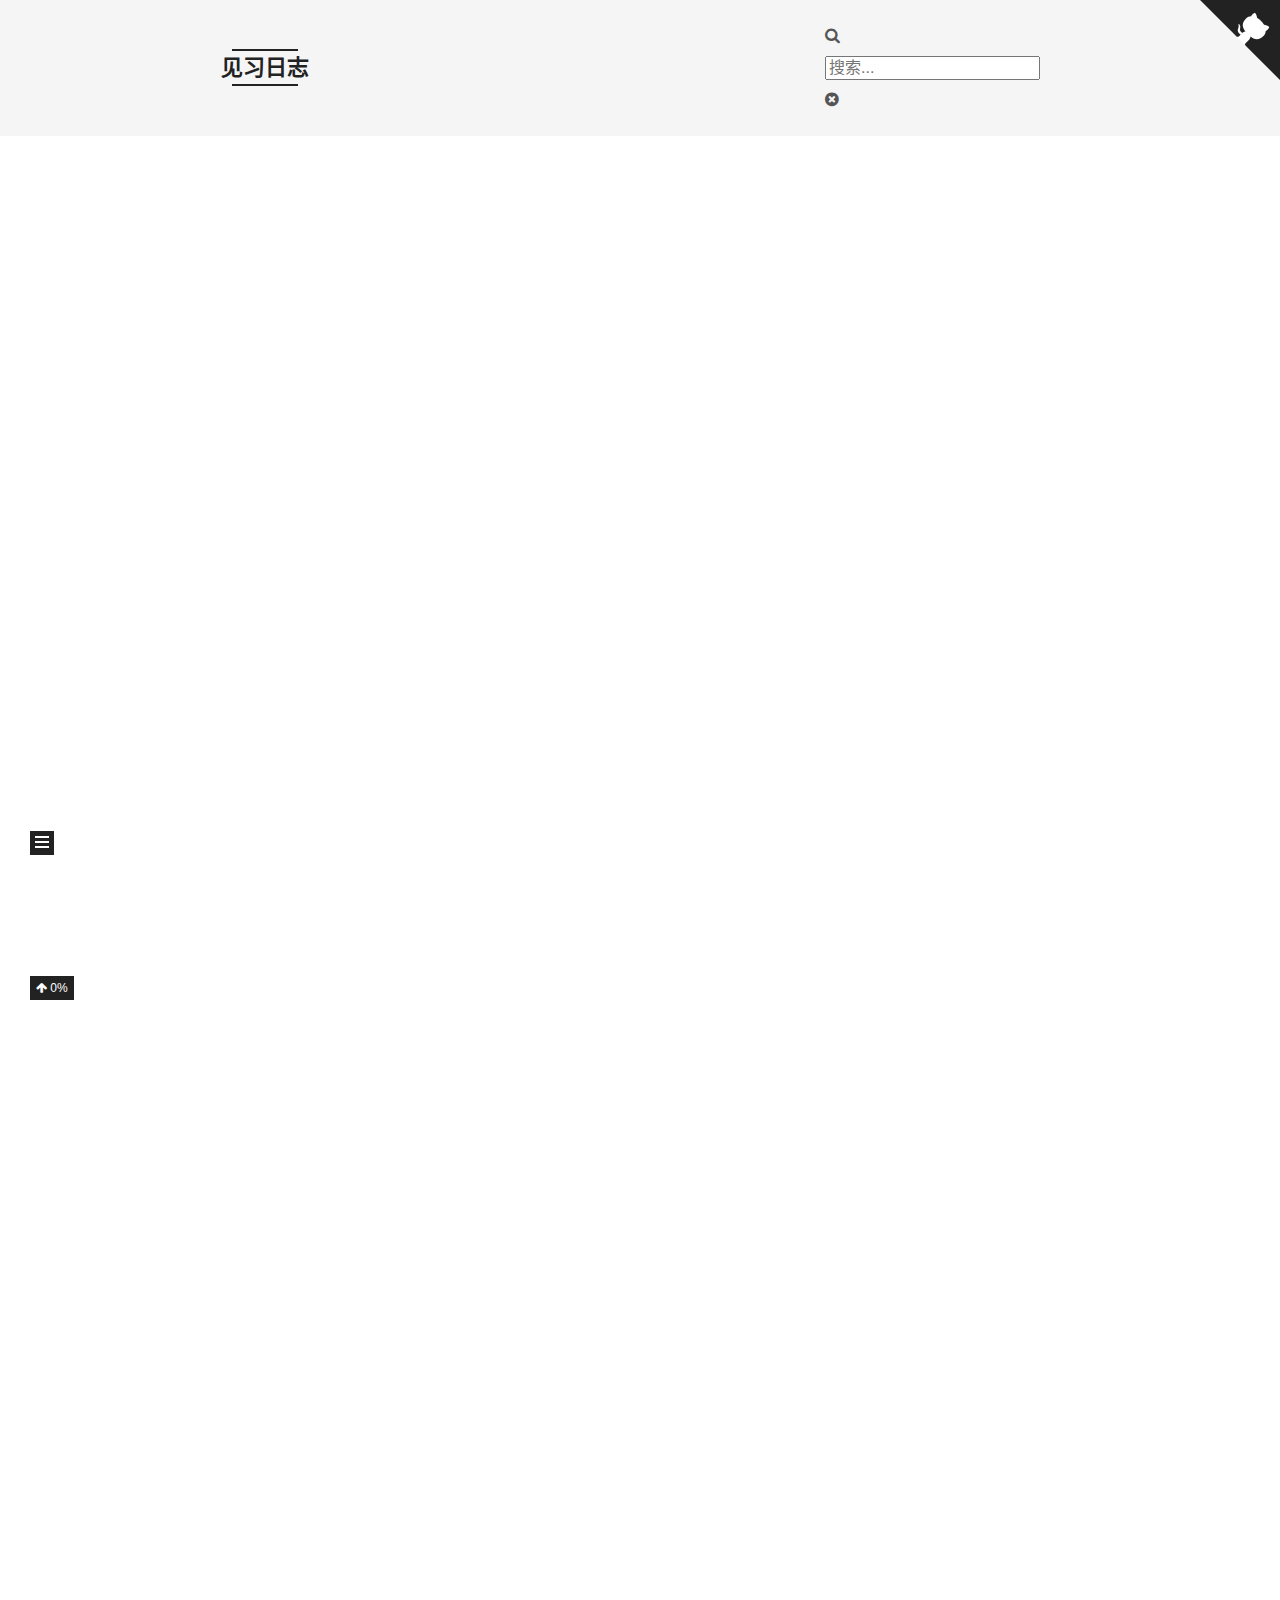
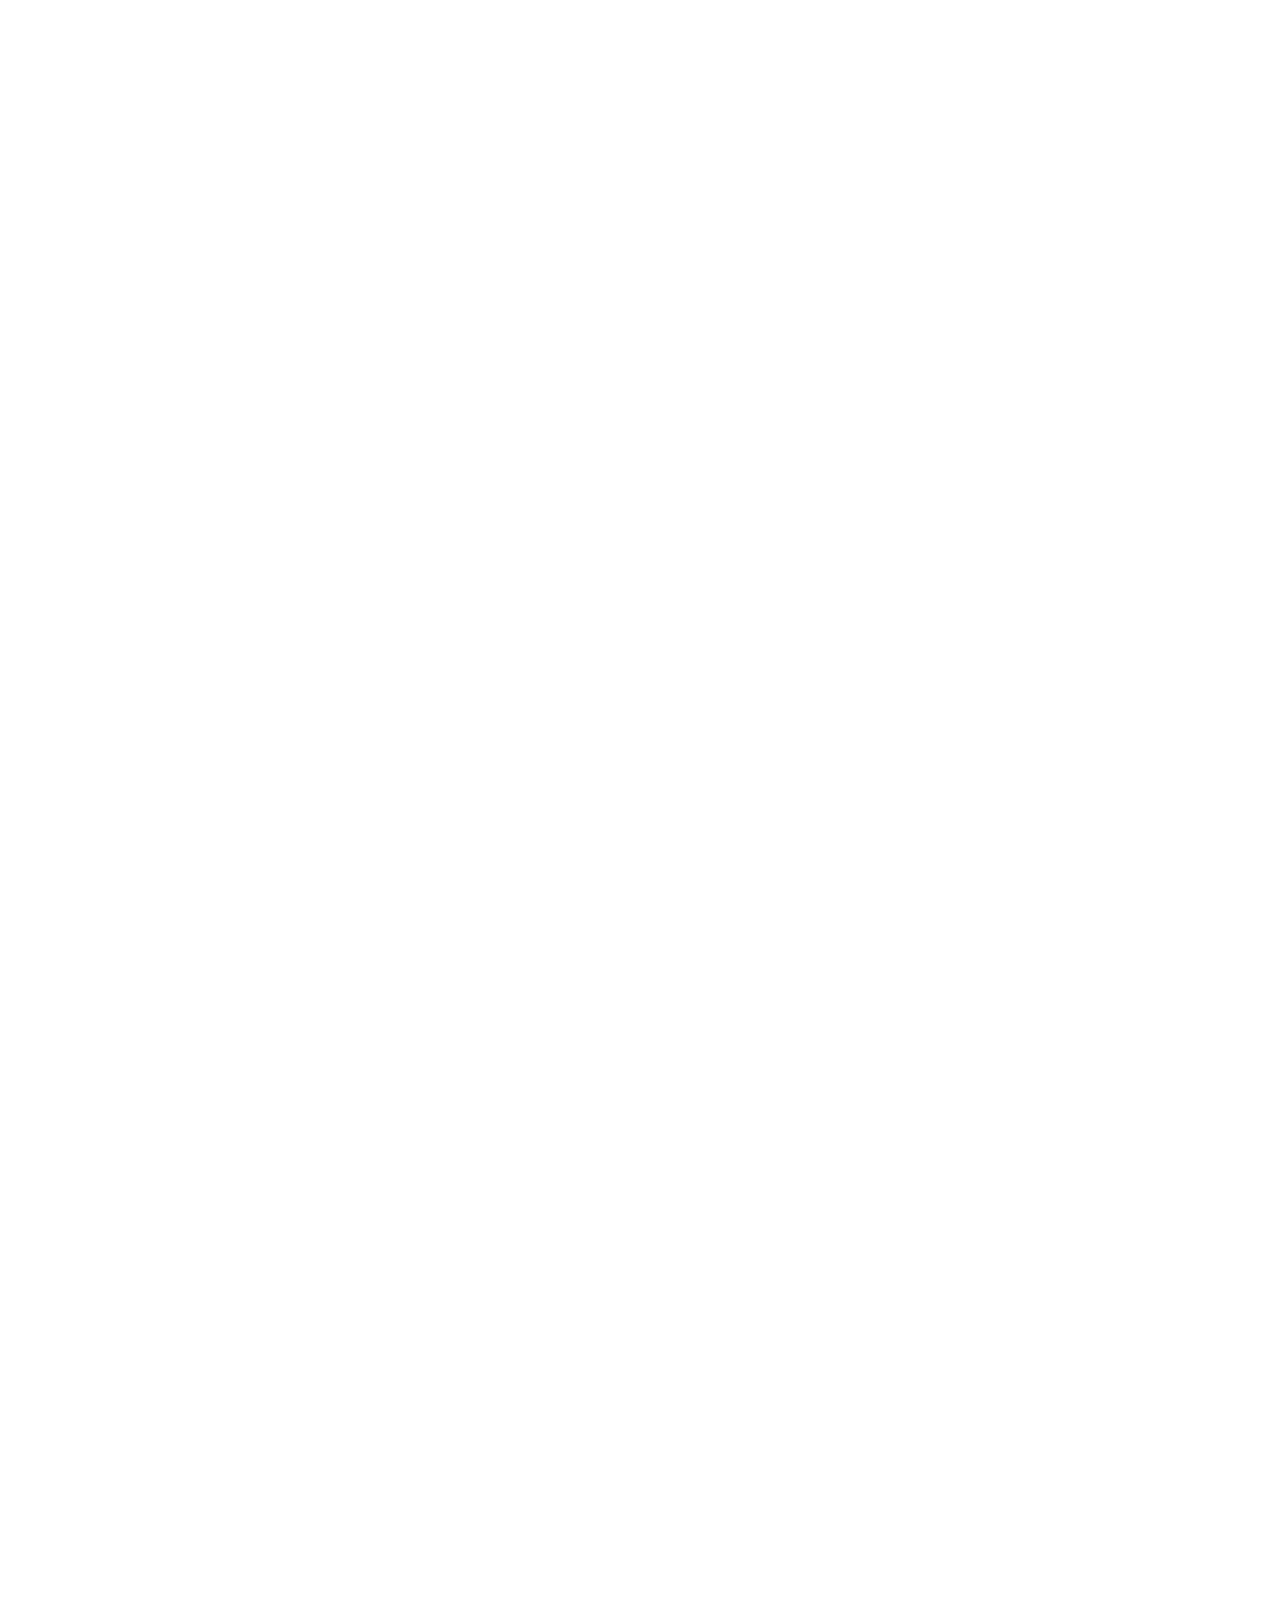
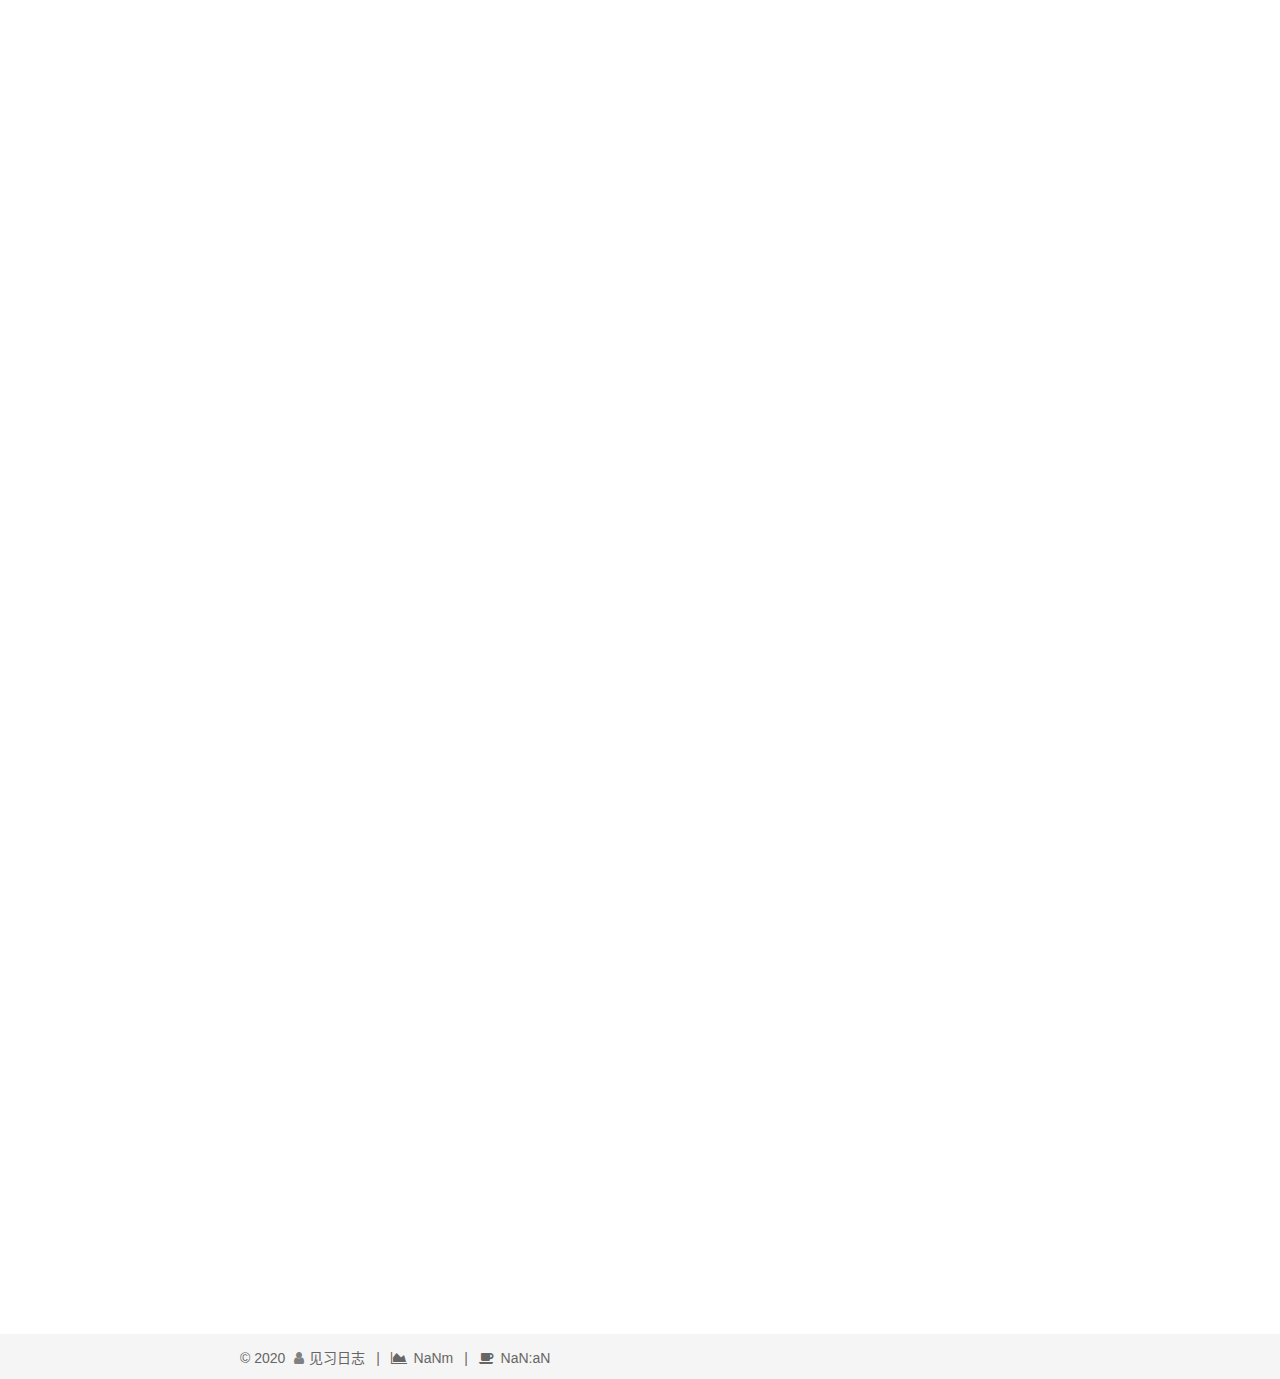
==== commit 63cffae5: "Site updated: 2020-02-03 11:52:02" ====
--- a/index.html
+++ b/index.html
@@ -1,4 +1,4 @@
-<!DOCTYPE html><html lang="zh-CN"><head><meta charset="UTF-8"><meta name="viewport" content="width=device-width,initial-scale=1,maximum-scale=2"><meta name="theme-color" content="#222"><meta name="generator" content="Hexo 4.2.0"><link rel="apple-touch-icon" sizes="180x180" href="/images/apple-touch-icon-next.png"><link rel="icon" type="image/png" sizes="32x32" href="/images/favicon-medium.png"><link rel="icon" type="image/png" sizes="16x16" href="/images/favicon-small.png"><link rel="mask-icon" href="/images/logo.svg" color="#222"><link rel="stylesheet" href="/css/main.css"><link rel="stylesheet" href="/lib/font-awesome/css/font-awesome.min.css"><script id="hexo-configurations">var NexT=window.NexT||{},CONFIG={hostname:new URL("http://yoursite.com").hostname,root:"/",scheme:"Mist",version:"7.7.1",exturl:!1,sidebar:{position:"left",display:"post",padding:18,offset:12,onmobile:!1},copycode:{enable:!0,show_result:!1,style:"mac"},back2top:{enable:!0,sidebar:!1,scrollpercent:!0},bookmark:{enable:!0,color:"#222",save:"auto"},fancybox:!1,mediumzoom:!1,lazyload:!1,pangu:!1,comments:{style:"tabs",active:null,storage:!0,lazyload:!1,nav:null},algolia:{appID:"",apiKey:"",indexName:"",hits:{per_page:10},labels:{input_placeholder:"Search for Posts",hits_empty:"We didn't find any results for the search: ${query}",hits_stats:"${hits} results found in ${time} ms"}},localsearch:{enable:!1,trigger:"auto",top_n_per_article:1,unescape:!1,preload:!1},path:"",motion:{enable:!0,async:!1,transition:{post_block:"fadeIn",post_header:"slideDownIn",post_body:"slideDownIn",coll_header:"slideLeftIn",sidebar:"slideUpIn"}}}</script><meta name="description" content="此心安处是吾乡..."><meta property="og:type" content="website"><meta property="og:title" content="见习日志"><meta property="og:url" content="http://yoursite.com/index.html"><meta property="og:site_name" content="见习日志"><meta property="og:description" content="此心安处是吾乡..."><meta property="og:locale" content="zh_CN"><meta property="article:author" content="又一"><meta name="twitter:card" content="summary"><link rel="canonical" href="http://yoursite.com/"><script id="page-configurations">CONFIG.page={sidebar:"",isHome:!0,isPost:!1}</script><title>见习日志</title><noscript><style>.sidebar-inner,.use-motion .brand,.use-motion .collection-header,.use-motion .comments,.use-motion .menu-item,.use-motion .pagination,.use-motion .post-block,.use-motion .post-body,.use-motion .post-header{opacity:initial}.use-motion .site-subtitle,.use-motion .site-title{opacity:initial;top:initial}.use-motion .logo-line-before i{left:initial}.use-motion .logo-line-after i{right:initial}</style></noscript></head><body itemscope itemtype="http://schema.org/WebPage"><div class="container use-motion"><div class="headband"></div><header class="header" itemscope itemtype="http://schema.org/WPHeader"><div class="header-inner"><div class="site-brand-container"><div class="site-meta"><div><a href="/" class="brand" rel="start"><span class="logo-line-before"><i></i></span> <span class="site-title">见习日志</span> <span class="logo-line-after"><i></i></span></a></div><p class="site-subtitle">代码路上的见闻</p></div><div class="site-nav-toggle"><div class="toggle" aria-label="切换导航栏"><span class="toggle-line toggle-line-first"></span> <span class="toggle-line toggle-line-middle"></span> <span class="toggle-line toggle-line-last"></span></div></div></div><nav class="site-nav"><ul id="menu" class="menu"><li class="menu-item menu-item-home"><a href="/" rel="section"><i class="fa fa-fw fa-home"></i>首页</a></li><li class="menu-item menu-item-theory"><a href="/theory/" rel="section"><i class="fa fa-fw fa-book"></i>理论基础</a></li><li class="menu-item menu-item-dev"><a href="/dev/" rel="section"><i class="fa fa-fw fa-plug"></i>开发实践</a></li><li class="menu-item menu-item-tool"><a href="/tool/" rel="section"><i class="fa fa-fw fa-wrench"></i>工具使用</a></li><li class="menu-item menu-item-ops"><a href="/ops/" rel="section"><i class="fa fa-fw fa-cogs"></i>系统运维</a></li><li class="menu-item menu-item-career"><a href="/career/" rel="section"><i class="fa fa-fw fa-flag"></i>程序人生</a></li></ul></nav></div></header><div class="back-to-top"><i class="fa fa-arrow-up"></i> <span>0%</span></div><a role="button" class="book-mark-link book-mark-link-fixed"></a> <a href="https://github.com/up4u" class="github-corner" title="Follow me on GitHub" aria-label="Follow me on GitHub" rel="noopener" target="_blank"><svg width="80" height="80" viewBox="0 0 250 250" aria-hidden="true"><path d="M0,0 L115,115 L130,115 L142,142 L250,250 L250,0 Z"></path><path d="M128.3,109.0 C113.8,99.7 119.0,89.6 119.0,89.6 C122.0,82.7 120.5,78.6 120.5,78.6 C119.2,72.0 123.4,76.3 123.4,76.3 C127.3,80.9 125.5,87.3 125.5,87.3 C122.9,97.6 130.6,101.9 134.4,103.2" fill="currentColor" style="transform-origin:130px 106px" class="octo-arm"></path><path d="M115.0,115.0 C114.9,115.1 118.7,116.5 119.8,115.4 L133.7,101.6 C136.9,99.2 139.9,98.4 142.2,98.6 C133.8,88.0 127.5,74.4 143.8,58.0 C148.5,53.4 154.0,51.2 159.7,51.0 C160.3,49.4 163.2,43.6 171.4,40.1 C171.4,40.1 176.1,42.5 178.8,56.2 C183.1,58.6 187.2,61.8 190.9,65.4 C194.5,69.0 197.7,73.2 200.1,77.6 C213.8,80.2 216.3,84.9 216.3,84.9 C212.7,93.1 206.9,96.0 205.4,96.6 C205.1,102.4 203.0,107.8 198.3,112.5 C181.9,128.9 168.3,122.5 157.7,114.1 C157.9,116.9 156.7,120.9 152.7,124.9 L141.0,136.5 C139.8,137.7 141.6,141.9 141.8,141.8 Z" fill="currentColor" class="octo-body"></path></svg></a><main class="main"><div class="main-inner"><div class="content-wrap"><div class="content"><div class="posts-expand"><article itemscope itemtype="http://schema.org/Article" class="post-block home" lang="zh-CN"><link itemprop="mainEntityOfPage" href="http://yoursite.com/posts/8613f919/"><span hidden itemprop="author" itemscope itemtype="http://schema.org/Person"><meta itemprop="image" content="/images/avatar.png"><meta itemprop="name" content="又一"><meta itemprop="description" content="此心安处是吾乡..."></span><span hidden itemprop="publisher" itemscope itemtype="http://schema.org/Organization"><meta itemprop="name" content="见习日志"></span><header class="post-header"><h1 class="post-title" itemprop="name headline"><a href="/posts/8613f919/" class="post-title-link" itemprop="url">Hexo 建站</a></h1><div class="post-meta"><span class="post-meta-item"><span class="post-meta-item-icon"><i class="fa fa-calendar-o"></i> </span><span class="post-meta-item-text">发表于</span> <time title="创建时间：2020-02-03 06:19:58 / 修改时间：06:22:34" itemprop="dateCreated datePublished" datetime="2020-02-03T06:19:58+08:00">2020-02-03</time></span></div></header><div class="post-body" itemprop="articleBody"><p>在众多的静态站点搭建工具中，我独独偏爱使用Hexo 。不只是因为容易上手使用，还因为它能满足我对博客的很多设想 。</p><h3 id="准备"><a href="#准备" class="headerlink" title="准备"></a>准备</h3><p>我们需要借助 <strong>Node.JS</strong> 的 <strong>npm</strong> 工具来完成 <strong>Hexo</strong> 安装包的下载及安装，所以我们首先需要保证主机中存在良好运行的 <strong>Node.JS</strong> 环境。</p><p>另外，需要 <strong>git for windows</strong> 来执行相关操作，请参考其他文章完成相应安装。</p><h3 id="安装"><a href="#安装" class="headerlink" title="安装"></a>安装</h3><p>在任意目录下新建一个文件夹作为站点根目录，不建议路径内存在中文或者空格，比如 <kbd>D:\library\git\blog</kbd> 。</p><p>在该目录下右键菜单打开 <strong>Git Bash</strong> ，执行 <strong>Hexo</strong> 的下载安装命令。</p><figure class="highlight shell"><table><tr><td class="gutter"><pre><span class="line">1</span><br></pre></td><td class="code"><pre><span class="line">npm install -g hexo-cli</span><br></pre></td></tr></table></figure><h3 id="部署"><a href="#部署" class="headerlink" title="部署"></a>部署</h3><p>依次执行相关命令，对站点根目录进行初始化。</p><figure class="highlight shell"><table><tr><td class="gutter"><pre><span class="line">1</span><br><span class="line">2</span><br><span class="line">3</span><br><span class="line">4</span><br></pre></td><td class="code"><pre><span class="line">hexo init</span><br><span class="line">@example：</span><br><span class="line">	hexo init</span><br><span class="line">npm install</span><br></pre></td></tr></table></figure><p>初始化完成后的站点根目录呈现类似的文件结构。</p><figure class="highlight plain"><table><tr><td class="gutter"><pre><span class="line">1</span><br><span class="line">2</span><br><span class="line">3</span><br><span class="line">4</span><br><span class="line">5</span><br><span class="line">6</span><br><span class="line">7</span><br><span class="line">8</span><br></pre></td><td class="code"><pre><span class="line">.</span><br><span class="line">├── _config.yml			-- 站点配置信息文件</span><br><span class="line">├── package.json		-- 应用程序的相关信息</span><br><span class="line">├── scaffolds			-- 模板文件夹</span><br><span class="line">├── source				-- 资源文件夹</span><br><span class="line">|   ├── _drafts			-- 草稿页面文件夹</span><br><span class="line">|   └── _posts			--文章页面文件夹</span><br><span class="line">└── themes				--主题文件夹</span><br></pre></td></tr></table></figure><p><img src="https://blog-1300114908.cos.ap-shanghai.myqcloud.com/2020/02/20200201_171211.png" alt="20200201_171211"></p><h4 id="config-yml"><a href="#config-yml" class="headerlink" title="config.yml"></a>config.yml</h4><p>网站的配置信息，可以在这里调整大部分的参数属性。</p><h4 id="package-json"><a href="#package-json" class="headerlink" title="package.json"></a>package.json</h4><p>应用程序的信息，EJS、 Stylus、Markdown 和 renderer 等插件已默认安装，可以自由移除。</p><figure class="highlight plain"><table><tr><td class="gutter"><pre><span class="line">1</span><br><span class="line">2</span><br><span class="line">3</span><br><span class="line">4</span><br><span class="line">5</span><br><span class="line">6</span><br><span class="line">7</span><br><span class="line">8</span><br><span class="line">9</span><br><span class="line">10</span><br><span class="line">11</span><br><span class="line">12</span><br><span class="line">13</span><br><span class="line">14</span><br><span class="line">15</span><br><span class="line">16</span><br><span class="line">17</span><br><span class="line">18</span><br><span class="line">19</span><br></pre></td><td class="code"><pre><span class="line">package.json&#123;</span><br><span class="line">  &quot;name&quot;: &quot;hexo-site&quot;,</span><br><span class="line">  &quot;version&quot;: &quot;0.0.0&quot;,</span><br><span class="line">  &quot;private&quot;: true,</span><br><span class="line">  &quot;hexo&quot;: &#123;</span><br><span class="line">    &quot;version&quot;: &quot;&quot;</span><br><span class="line">  &#125;,</span><br><span class="line">  &quot;dependencies&quot;: &#123;</span><br><span class="line">    &quot;hexo&quot;: &quot;^3.8.0&quot;,</span><br><span class="line">    &quot;hexo-generator-archive&quot;: &quot;^0.1.5&quot;,</span><br><span class="line">    &quot;hexo-generator-category&quot;: &quot;^0.1.3&quot;,</span><br><span class="line">    &quot;hexo-generator-index&quot;: &quot;^0.2.1&quot;,</span><br><span class="line">    &quot;hexo-generator-tag&quot;: &quot;^0.2.0&quot;,</span><br><span class="line">    &quot;hexo-renderer-ejs&quot;: &quot;^0.3.1&quot;,</span><br><span class="line">    &quot;hexo-renderer-stylus&quot;: &quot;^0.3.3&quot;,</span><br><span class="line">    &quot;hexo-renderer-marked&quot;: &quot;^0.3.2&quot;,</span><br><span class="line">    &quot;hexo-server&quot;: &quot;^0.3.3&quot;</span><br><span class="line">  &#125;</span><br><span class="line">&#125;</span><br></pre></td></tr></table></figure><h4 id="scaffolds"><a href="#scaffolds" class="headerlink" title="scaffolds"></a>scaffolds</h4><p>模版文件夹，新建文章时，Hexo 会根据 scaffold 中相应类型的模板来生成静态文件。</p><p>Hexo 的模板是指在生成静态文件时默认填充的内容。例如，如果修改 <kbd>scaffold/post.md</kbd>kbd&gt; 中的 <strong>Front-matter</strong> 内容，那么每次新建一篇文章时都会包含这个修改。</p><h4 id="source"><a href="#source" class="headerlink" title="source"></a>source</h4><p>资源文件夹是存放用户资源的地方。除 <code>_posts</code> 文件夹之外，开头命名为 <code>_</code> (下划线)的文件 / 文件夹和隐藏的文件将会被忽略。Markdown 和 HTML 文件会被解析并放到 <code>public</code> 文件夹，而其他文件会被拷贝过去。</p><h4 id="themes"><a href="#themes" class="headerlink" title="themes"></a>themes</h4><p><a href="https://hexo.io/zh-cn/docs/themes" target="_blank" rel="noopener">主题</a> 文件夹，Hexo 会根据主题来渲染静态页面。</p><h3 id="运行"><a href="#运行" class="headerlink" title="运行"></a>运行</h3><p>启动 Web 服务</p><figure class="highlight shell"><table><tr><td class="gutter"><pre><span class="line">1</span><br></pre></td><td class="code"><pre><span class="line">hexo s</span><br></pre></td></tr></table></figure><p>浏览器中访问 <code>http://localhost:4000/</code> ，查看站点效果</p><p><img src="https://blog-1300114908.cos.ap-shanghai.myqcloud.com/2020/02/20200201_171231.png" alt="20200201_171231"></p></div><footer class="post-footer"><div class="post-eof"></div></footer></article><article itemscope itemtype="http://schema.org/Article" class="post-block home" lang="zh-CN"><link itemprop="mainEntityOfPage" href="http://yoursite.com/posts/4a17b156/"><span hidden itemprop="author" itemscope itemtype="http://schema.org/Person"><meta itemprop="image" content="/images/avatar.png"><meta itemprop="name" content="又一"><meta itemprop="description" content="此心安处是吾乡..."></span><span hidden itemprop="publisher" itemscope itemtype="http://schema.org/Organization"><meta itemprop="name" content="见习日志"></span><header class="post-header"><h1 class="post-title" itemprop="name headline"><a href="/posts/4a17b156/" class="post-title-link" itemprop="url">Hello World</a></h1><div class="post-meta"><span class="post-meta-item"><span class="post-meta-item-icon"><i class="fa fa-calendar-o"></i> </span><span class="post-meta-item-text">发表于</span> <time title="创建时间：2020-02-02 18:39:30" itemprop="dateCreated datePublished" datetime="2020-02-02T18:39:30+08:00">2020-02-02</time> </span><span class="post-meta-item"><span class="post-meta-item-icon"><i class="fa fa-calendar-check-o"></i> </span><span class="post-meta-item-text">更新于</span> <time title="修改时间：2020-02-03 08:49:27" itemprop="dateModified" datetime="2020-02-03T08:49:27+08:00">2020-02-03</time></span></div></header><div class="post-body" itemprop="articleBody"><p>Welcome to <a href="https://hexo.io/" target="_blank" rel="noopener">Hexo</a>! This is your very first post. Check <a href="https://hexo.io/docs/" target="_blank" rel="noopener">documentation</a> for more info. If you get any problems when using Hexo, you can find the answer in <a href="https://hexo.io/docs/troubleshooting.html" target="_blank" rel="noopener">troubleshooting</a> or you can ask me on <a href="https://github.com/hexojs/hexo/issues" target="_blank" rel="noopener">GitHub</a>.</p><h2 id="Quick-Start"><a href="#Quick-Start" class="headerlink" title="Quick Start"></a>Quick Start</h2><h3 id="Create-a-new-post"><a href="#Create-a-new-post" class="headerlink" title="Create a new post"></a>Create a new post</h3><figure class="highlight bash"><table><tr><td class="gutter"><pre><span class="line">1</span><br></pre></td><td class="code"><pre><span class="line">$ hexo new <span class="string">"My New Post"</span></span><br></pre></td></tr></table></figure><p>More info: <a href="https://hexo.io/docs/writing.html" target="_blank" rel="noopener">Writing</a></p><h3 id="Run-server"><a href="#Run-server" class="headerlink" title="Run server"></a>Run server</h3><figure class="highlight bash"><table><tr><td class="gutter"><pre><span class="line">1</span><br></pre></td><td class="code"><pre><span class="line">$ hexo server</span><br></pre></td></tr></table></figure><p>More info: <a href="https://hexo.io/docs/server.html" target="_blank" rel="noopener">Server</a></p><h3 id="Generate-static-files"><a href="#Generate-static-files" class="headerlink" title="Generate static files"></a>Generate static files</h3><figure class="highlight bash"><table><tr><td class="gutter"><pre><span class="line">1</span><br></pre></td><td class="code"><pre><span class="line">$ hexo generate</span><br></pre></td></tr></table></figure><p>More info: <a href="https://hexo.io/docs/generating.html" target="_blank" rel="noopener">Generating</a></p><h3 id="Deploy-to-remote-sites"><a href="#Deploy-to-remote-sites" class="headerlink" title="Deploy to remote sites"></a>Deploy to remote sites</h3><figure class="highlight bash"><table><tr><td class="gutter"><pre><span class="line">1</span><br></pre></td><td class="code"><pre><span class="line">$ hexo deploy</span><br></pre></td></tr></table></figure><p>More info: <a href="https://hexo.io/docs/one-command-deployment.html" target="_blank" rel="noopener">Deployment</a></p></div><footer class="post-footer"><div class="post-eof"></div></footer></article></div></div><script>window.addEventListener('tabs:register', () => {
+<!DOCTYPE html><html lang="zh-CN"><head><meta charset="UTF-8"><meta name="viewport" content="width=device-width,initial-scale=1,maximum-scale=2"><meta name="theme-color" content="#222"><meta name="generator" content="Hexo 4.2.0"><link rel="apple-touch-icon" sizes="180x180" href="/images/apple-touch-icon-next.png"><link rel="icon" type="image/png" sizes="32x32" href="/images/favicon-medium.png"><link rel="icon" type="image/png" sizes="16x16" href="/images/favicon-small.png"><link rel="mask-icon" href="/images/logo.svg" color="#222"><link rel="stylesheet" href="/css/main.css"><link rel="stylesheet" href="/lib/font-awesome/css/font-awesome.min.css"><script id="hexo-configurations">var NexT=window.NexT||{},CONFIG={hostname:new URL("http://yoursite.com").hostname,root:"/",scheme:"Mist",version:"7.7.1",exturl:!1,sidebar:{position:"left",display:"post",padding:18,offset:12,onmobile:!1},copycode:{enable:!0,show_result:!1,style:"mac"},back2top:{enable:!0,sidebar:!1,scrollpercent:!0},bookmark:{enable:!0,color:"#222",save:"auto"},fancybox:!1,mediumzoom:!1,lazyload:!1,pangu:!1,comments:{style:"tabs",active:null,storage:!0,lazyload:!1,nav:null},algolia:{appID:"",apiKey:"",indexName:"",hits:{per_page:10},labels:{input_placeholder:"Search for Posts",hits_empty:"We didn't find any results for the search: ${query}",hits_stats:"${hits} results found in ${time} ms"}},localsearch:{enable:!0,trigger:"auto",top_n_per_article:1,unescape:!1,preload:!1},path:"search.xml",motion:{enable:!0,async:!1,transition:{post_block:"fadeIn",post_header:"slideDownIn",post_body:"slideDownIn",coll_header:"slideLeftIn",sidebar:"slideUpIn"}}}</script><meta name="description" content="此心安处是吾乡..."><meta property="og:type" content="website"><meta property="og:title" content="见习日志"><meta property="og:url" content="http://yoursite.com/index.html"><meta property="og:site_name" content="见习日志"><meta property="og:description" content="此心安处是吾乡..."><meta property="og:locale" content="zh_CN"><meta property="article:author" content="又一"><meta name="twitter:card" content="summary"><link rel="canonical" href="http://yoursite.com/"><script id="page-configurations">CONFIG.page={sidebar:"",isHome:!0,isPost:!1}</script><title>见习日志</title><noscript><style>.sidebar-inner,.use-motion .brand,.use-motion .collection-header,.use-motion .comments,.use-motion .menu-item,.use-motion .pagination,.use-motion .post-block,.use-motion .post-body,.use-motion .post-header{opacity:initial}.use-motion .site-subtitle,.use-motion .site-title{opacity:initial;top:initial}.use-motion .logo-line-before i{left:initial}.use-motion .logo-line-after i{right:initial}</style></noscript></head><body itemscope itemtype="http://schema.org/WebPage"><div class="container use-motion"><div class="headband"></div><header class="header" itemscope itemtype="http://schema.org/WPHeader"><div class="header-inner"><div class="site-brand-container"><div class="site-meta"><div><a href="/" class="brand" rel="start"><span class="logo-line-before"><i></i></span> <span class="site-title">见习日志</span> <span class="logo-line-after"><i></i></span></a></div><p class="site-subtitle">代码路上的见闻</p></div><div class="site-nav-toggle"><div class="toggle" aria-label="切换导航栏"><span class="toggle-line toggle-line-first"></span> <span class="toggle-line toggle-line-middle"></span> <span class="toggle-line toggle-line-last"></span></div></div></div><nav class="site-nav"><ul id="menu" class="menu"><li class="menu-item menu-item-home"><a href="/" rel="section"><i class="fa fa-fw fa-home"></i>首页</a></li><li class="menu-item menu-item-theory"><a href="/theory/" rel="section"><i class="fa fa-fw fa-book"></i>理论基础</a></li><li class="menu-item menu-item-dev"><a href="/dev/" rel="section"><i class="fa fa-fw fa-plug"></i>开发实践</a></li><li class="menu-item menu-item-tool"><a href="/tool/" rel="section"><i class="fa fa-fw fa-wrench"></i>工具使用</a></li><li class="menu-item menu-item-ops"><a href="/ops/" rel="section"><i class="fa fa-fw fa-cogs"></i>系统运维</a></li><li class="menu-item menu-item-career"><a href="/career/" rel="section"><i class="fa fa-fw fa-flag"></i>程序人生</a></li><li class="menu-item menu-item-search"><a role="button" class="popup-trigger"><i class="fa fa-search fa-fw"></i>搜索</a></li></ul></nav><div class="site-search"><div class="popup search-popup"><div class="search-header"><span class="search-icon"><i class="fa fa-search"></i></span><div class="search-input-container"><input autocomplete="off" autocorrect="off" autocapitalize="none" placeholder="搜索..." spellcheck="false" type="text" id="search-input"></div><span class="popup-btn-close"><i class="fa fa-times-circle"></i></span></div><div id="search-result"></div></div><div class="search-pop-overlay"></div></div></div></header><div class="back-to-top"><i class="fa fa-arrow-up"></i> <span>0%</span></div><a role="button" class="book-mark-link book-mark-link-fixed"></a> <a href="https://github.com/up4u" class="github-corner" title="Follow me on GitHub" aria-label="Follow me on GitHub" rel="noopener" target="_blank"><svg width="80" height="80" viewBox="0 0 250 250" aria-hidden="true"><path d="M0,0 L115,115 L130,115 L142,142 L250,250 L250,0 Z"></path><path d="M128.3,109.0 C113.8,99.7 119.0,89.6 119.0,89.6 C122.0,82.7 120.5,78.6 120.5,78.6 C119.2,72.0 123.4,76.3 123.4,76.3 C127.3,80.9 125.5,87.3 125.5,87.3 C122.9,97.6 130.6,101.9 134.4,103.2" fill="currentColor" style="transform-origin:130px 106px" class="octo-arm"></path><path d="M115.0,115.0 C114.9,115.1 118.7,116.5 119.8,115.4 L133.7,101.6 C136.9,99.2 139.9,98.4 142.2,98.6 C133.8,88.0 127.5,74.4 143.8,58.0 C148.5,53.4 154.0,51.2 159.7,51.0 C160.3,49.4 163.2,43.6 171.4,40.1 C171.4,40.1 176.1,42.5 178.8,56.2 C183.1,58.6 187.2,61.8 190.9,65.4 C194.5,69.0 197.7,73.2 200.1,77.6 C213.8,80.2 216.3,84.9 216.3,84.9 C212.7,93.1 206.9,96.0 205.4,96.6 C205.1,102.4 203.0,107.8 198.3,112.5 C181.9,128.9 168.3,122.5 157.7,114.1 C157.9,116.9 156.7,120.9 152.7,124.9 L141.0,136.5 C139.8,137.7 141.6,141.9 141.8,141.8 Z" fill="currentColor" class="octo-body"></path></svg></a><main class="main"><div class="main-inner"><div class="content-wrap"><div class="content"><div class="posts-expand"><article itemscope itemtype="http://schema.org/Article" class="post-block home" lang="zh-CN"><link itemprop="mainEntityOfPage" href="http://yoursite.com/posts/8613f919/"><span hidden itemprop="author" itemscope itemtype="http://schema.org/Person"><meta itemprop="image" content="/images/avatar.png"><meta itemprop="name" content="又一"><meta itemprop="description" content="此心安处是吾乡..."></span><span hidden itemprop="publisher" itemscope itemtype="http://schema.org/Organization"><meta itemprop="name" content="见习日志"></span><header class="post-header"><h1 class="post-title" itemprop="name headline"><a href="/posts/8613f919/" class="post-title-link" itemprop="url">Hexo 建站</a></h1><div class="post-meta"><span class="post-meta-item"><span class="post-meta-item-icon"><i class="fa fa-calendar-o"></i> </span><span class="post-meta-item-text">发表于</span> <time title="创建时间：2020-02-03 06:19:58 / 修改时间：06:22:34" itemprop="dateCreated datePublished" datetime="2020-02-03T06:19:58+08:00">2020-02-03</time></span><br><span class="post-meta-item" title="本文字数"><span class="post-meta-item-icon"><i class="fa fa-file-word-o"></i> </span><span class="post-meta-item-text">本文字数：</span> <span></span> </span><span class="post-meta-item" title="阅读时长"><span class="post-meta-item-icon"><i class="fa fa-clock-o"></i> </span><span class="post-meta-item-text">阅读时长 &asymp;</span> <span>NaN:aN</span></span></div></header><div class="post-body" itemprop="articleBody"><p>在众多的静态站点搭建工具中，我独独偏爱使用Hexo 。不只是因为容易上手使用，还因为它能满足我对博客的很多设想 。</p><h3 id="准备"><a href="#准备" class="headerlink" title="准备"></a>准备</h3><p>我们需要借助 <strong>Node.JS</strong> 的 <strong>npm</strong> 工具来完成 <strong>Hexo</strong> 安装包的下载及安装，所以我们首先需要保证主机中存在良好运行的 <strong>Node.JS</strong> 环境。</p><p>另外，需要 <strong>git for windows</strong> 来执行相关操作，请参考其他文章完成相应安装。</p><h3 id="安装"><a href="#安装" class="headerlink" title="安装"></a>安装</h3><p>在任意目录下新建一个文件夹作为站点根目录，不建议路径内存在中文或者空格，比如 <kbd>D:\library\git\blog</kbd> 。</p><p>在该目录下右键菜单打开 <strong>Git Bash</strong> ，执行 <strong>Hexo</strong> 的下载安装命令。</p><figure class="highlight shell"><table><tr><td class="gutter"><pre><span class="line">1</span><br></pre></td><td class="code"><pre><span class="line">npm install -g hexo-cli</span><br></pre></td></tr></table></figure><h3 id="部署"><a href="#部署" class="headerlink" title="部署"></a>部署</h3><p>依次执行相关命令，对站点根目录进行初始化。</p><figure class="highlight shell"><table><tr><td class="gutter"><pre><span class="line">1</span><br><span class="line">2</span><br><span class="line">3</span><br><span class="line">4</span><br></pre></td><td class="code"><pre><span class="line">hexo init</span><br><span class="line">@example：</span><br><span class="line">	hexo init</span><br><span class="line">npm install</span><br></pre></td></tr></table></figure><p>初始化完成后的站点根目录呈现类似的文件结构。</p><figure class="highlight plain"><table><tr><td class="gutter"><pre><span class="line">1</span><br><span class="line">2</span><br><span class="line">3</span><br><span class="line">4</span><br><span class="line">5</span><br><span class="line">6</span><br><span class="line">7</span><br><span class="line">8</span><br></pre></td><td class="code"><pre><span class="line">.</span><br><span class="line">├── _config.yml			-- 站点配置信息文件</span><br><span class="line">├── package.json		-- 应用程序的相关信息</span><br><span class="line">├── scaffolds			-- 模板文件夹</span><br><span class="line">├── source				-- 资源文件夹</span><br><span class="line">|   ├── _drafts			-- 草稿页面文件夹</span><br><span class="line">|   └── _posts			--文章页面文件夹</span><br><span class="line">└── themes				--主题文件夹</span><br></pre></td></tr></table></figure><p><img src="https://blog-1300114908.cos.ap-shanghai.myqcloud.com/2020/02/20200201_171211.png" alt="20200201_171211"></p><h4 id="config-yml"><a href="#config-yml" class="headerlink" title="config.yml"></a>config.yml</h4><p>网站的配置信息，可以在这里调整大部分的参数属性。</p><h4 id="package-json"><a href="#package-json" class="headerlink" title="package.json"></a>package.json</h4><p>应用程序的信息，EJS、 Stylus、Markdown 和 renderer 等插件已默认安装，可以自由移除。</p><figure class="highlight plain"><table><tr><td class="gutter"><pre><span class="line">1</span><br><span class="line">2</span><br><span class="line">3</span><br><span class="line">4</span><br><span class="line">5</span><br><span class="line">6</span><br><span class="line">7</span><br><span class="line">8</span><br><span class="line">9</span><br><span class="line">10</span><br><span class="line">11</span><br><span class="line">12</span><br><span class="line">13</span><br><span class="line">14</span><br><span class="line">15</span><br><span class="line">16</span><br><span class="line">17</span><br><span class="line">18</span><br><span class="line">19</span><br></pre></td><td class="code"><pre><span class="line">package.json&#123;</span><br><span class="line">  &quot;name&quot;: &quot;hexo-site&quot;,</span><br><span class="line">  &quot;version&quot;: &quot;0.0.0&quot;,</span><br><span class="line">  &quot;private&quot;: true,</span><br><span class="line">  &quot;hexo&quot;: &#123;</span><br><span class="line">    &quot;version&quot;: &quot;&quot;</span><br><span class="line">  &#125;,</span><br><span class="line">  &quot;dependencies&quot;: &#123;</span><br><span class="line">    &quot;hexo&quot;: &quot;^3.8.0&quot;,</span><br><span class="line">    &quot;hexo-generator-archive&quot;: &quot;^0.1.5&quot;,</span><br><span class="line">    &quot;hexo-generator-category&quot;: &quot;^0.1.3&quot;,</span><br><span class="line">    &quot;hexo-generator-index&quot;: &quot;^0.2.1&quot;,</span><br><span class="line">    &quot;hexo-generator-tag&quot;: &quot;^0.2.0&quot;,</span><br><span class="line">    &quot;hexo-renderer-ejs&quot;: &quot;^0.3.1&quot;,</span><br><span class="line">    &quot;hexo-renderer-stylus&quot;: &quot;^0.3.3&quot;,</span><br><span class="line">    &quot;hexo-renderer-marked&quot;: &quot;^0.3.2&quot;,</span><br><span class="line">    &quot;hexo-server&quot;: &quot;^0.3.3&quot;</span><br><span class="line">  &#125;</span><br><span class="line">&#125;</span><br></pre></td></tr></table></figure><h4 id="scaffolds"><a href="#scaffolds" class="headerlink" title="scaffolds"></a>scaffolds</h4><p>模版文件夹，新建文章时，Hexo 会根据 scaffold 中相应类型的模板来生成静态文件。</p><p>Hexo 的模板是指在生成静态文件时默认填充的内容。例如，如果修改 <kbd>scaffold/post.md</kbd>kbd&gt; 中的 <strong>Front-matter</strong> 内容，那么每次新建一篇文章时都会包含这个修改。</p><h4 id="source"><a href="#source" class="headerlink" title="source"></a>source</h4><p>资源文件夹是存放用户资源的地方。除 <code>_posts</code> 文件夹之外，开头命名为 <code>_</code> (下划线)的文件 / 文件夹和隐藏的文件将会被忽略。Markdown 和 HTML 文件会被解析并放到 <code>public</code> 文件夹，而其他文件会被拷贝过去。</p><h4 id="themes"><a href="#themes" class="headerlink" title="themes"></a>themes</h4><p><a href="https://hexo.io/zh-cn/docs/themes" target="_blank" rel="noopener">主题</a> 文件夹，Hexo 会根据主题来渲染静态页面。</p><h3 id="运行"><a href="#运行" class="headerlink" title="运行"></a>运行</h3><p>启动 Web 服务</p><figure class="highlight shell"><table><tr><td class="gutter"><pre><span class="line">1</span><br></pre></td><td class="code"><pre><span class="line">hexo s</span><br></pre></td></tr></table></figure><p>浏览器中访问 <code>http://localhost:4000/</code> ，查看站点效果</p><p><img src="https://blog-1300114908.cos.ap-shanghai.myqcloud.com/2020/02/20200201_171231.png" alt="20200201_171231"></p></div><footer class="post-footer"><div class="post-eof"></div></footer></article><article itemscope itemtype="http://schema.org/Article" class="post-block home" lang="zh-CN"><link itemprop="mainEntityOfPage" href="http://yoursite.com/posts/4a17b156/"><span hidden itemprop="author" itemscope itemtype="http://schema.org/Person"><meta itemprop="image" content="/images/avatar.png"><meta itemprop="name" content="又一"><meta itemprop="description" content="此心安处是吾乡..."></span><span hidden itemprop="publisher" itemscope itemtype="http://schema.org/Organization"><meta itemprop="name" content="见习日志"></span><header class="post-header"><h1 class="post-title" itemprop="name headline"><a href="/posts/4a17b156/" class="post-title-link" itemprop="url">Hello World</a></h1><div class="post-meta"><span class="post-meta-item"><span class="post-meta-item-icon"><i class="fa fa-calendar-o"></i> </span><span class="post-meta-item-text">发表于</span> <time title="创建时间：2020-02-02 18:39:30" itemprop="dateCreated datePublished" datetime="2020-02-02T18:39:30+08:00">2020-02-02</time> </span><span class="post-meta-item"><span class="post-meta-item-icon"><i class="fa fa-calendar-check-o"></i> </span><span class="post-meta-item-text">更新于</span> <time title="修改时间：2020-02-03 08:49:27" itemprop="dateModified" datetime="2020-02-03T08:49:27+08:00">2020-02-03</time></span><br><span class="post-meta-item" title="本文字数"><span class="post-meta-item-icon"><i class="fa fa-file-word-o"></i> </span><span class="post-meta-item-text">本文字数：</span> <span></span> </span><span class="post-meta-item" title="阅读时长"><span class="post-meta-item-icon"><i class="fa fa-clock-o"></i> </span><span class="post-meta-item-text">阅读时长 &asymp;</span> <span>NaN:aN</span></span></div></header><div class="post-body" itemprop="articleBody"><p>Welcome to <a href="https://hexo.io/" target="_blank" rel="noopener">Hexo</a>! This is your very first post. Check <a href="https://hexo.io/docs/" target="_blank" rel="noopener">documentation</a> for more info. If you get any problems when using Hexo, you can find the answer in <a href="https://hexo.io/docs/troubleshooting.html" target="_blank" rel="noopener">troubleshooting</a> or you can ask me on <a href="https://github.com/hexojs/hexo/issues" target="_blank" rel="noopener">GitHub</a>.</p><h2 id="Quick-Start"><a href="#Quick-Start" class="headerlink" title="Quick Start"></a>Quick Start</h2><h3 id="Create-a-new-post"><a href="#Create-a-new-post" class="headerlink" title="Create a new post"></a>Create a new post</h3><figure class="highlight bash"><table><tr><td class="gutter"><pre><span class="line">1</span><br></pre></td><td class="code"><pre><span class="line">$ hexo new <span class="string">"My New Post"</span></span><br></pre></td></tr></table></figure><p>More info: <a href="https://hexo.io/docs/writing.html" target="_blank" rel="noopener">Writing</a></p><h3 id="Run-server"><a href="#Run-server" class="headerlink" title="Run server"></a>Run server</h3><figure class="highlight bash"><table><tr><td class="gutter"><pre><span class="line">1</span><br></pre></td><td class="code"><pre><span class="line">$ hexo server</span><br></pre></td></tr></table></figure><p>More info: <a href="https://hexo.io/docs/server.html" target="_blank" rel="noopener">Server</a></p><h3 id="Generate-static-files"><a href="#Generate-static-files" class="headerlink" title="Generate static files"></a>Generate static files</h3><figure class="highlight bash"><table><tr><td class="gutter"><pre><span class="line">1</span><br></pre></td><td class="code"><pre><span class="line">$ hexo generate</span><br></pre></td></tr></table></figure><p>More info: <a href="https://hexo.io/docs/generating.html" target="_blank" rel="noopener">Generating</a></p><h3 id="Deploy-to-remote-sites"><a href="#Deploy-to-remote-sites" class="headerlink" title="Deploy to remote sites"></a>Deploy to remote sites</h3><figure class="highlight bash"><table><tr><td class="gutter"><pre><span class="line">1</span><br></pre></td><td class="code"><pre><span class="line">$ hexo deploy</span><br></pre></td></tr></table></figure><p>More info: <a href="https://hexo.io/docs/one-command-deployment.html" target="_blank" rel="noopener">Deployment</a></p></div><footer class="post-footer"><div class="post-eof"></div></footer></article></div></div><script>window.addEventListener('tabs:register', () => {
     let activeClass = CONFIG.comments.activeClass;
     if (CONFIG.comments.storage) {
       activeClass = localStorage.getItem('comments_active') || activeClass;
@@ -16,4 +16,4 @@
       let commentClass = event.target.classList[1];
       localStorage.setItem('comments_active', commentClass);
     });
-  }</script></div><div class="toggle sidebar-toggle"><span class="toggle-line toggle-line-first"></span> <span class="toggle-line toggle-line-middle"></span> <span class="toggle-line toggle-line-last"></span></div><aside class="sidebar"><div class="sidebar-inner"><ul class="sidebar-nav motion-element"><li class="sidebar-nav-toc">文章目录</li><li class="sidebar-nav-overview">站点概览</li></ul><div class="post-toc-wrap sidebar-panel"></div><div class="site-overview-wrap sidebar-panel"><div class="site-author motion-element" itemprop="author" itemscope itemtype="http://schema.org/Person"><img class="site-author-image" itemprop="image" alt="又一" src="/images/avatar.png"><p class="site-author-name" itemprop="name">又一</p><div class="site-description" itemprop="description">此心安处是吾乡...</div></div><div class="site-state-wrap motion-element"><nav class="site-state"><div class="site-state-item site-state-posts"><a href="/archives"><span class="site-state-item-count">2</span> <span class="site-state-item-name">日志</span></a></div></nav></div><div class="links-of-author motion-element"><span class="links-of-author-item"><a href="https://github.com/up4u" title="GitHub → https:&#x2F;&#x2F;github.com&#x2F;up4u" rel="noopener" target="_blank"><i class="fa fa-fw fa-github"></i>GitHub</a> </span><span class="links-of-author-item"><a href="mailto:iwonder21@163.com" title="E-Mail → mailto:iwonder21@163.com" rel="noopener" target="_blank"><i class="fa fa-fw fa-envelope"></i>E-Mail</a></span></div></div></div></aside><div id="sidebar-dimmer"></div></div></main><footer class="footer"><div class="footer-inner"><div class="copyright">&copy; <span itemprop="copyrightYear">2020</span> <span class="with-love"><i class="fa fa-user"></i> </span><span class="author" itemprop="copyrightHolder">见习日志</span></div></div></footer></div><script src="/lib/anime.min.js"></script><script src="/lib/velocity/velocity.min.js"></script><script src="/lib/velocity/velocity.ui.min.js"></script><script src="/js/utils.js"></script><script src="/js/motion.js"></script><script src="/js/schemes/muse.js"></script><script src="/js/next-boot.js"></script><script src="/js/bookmark.js"></script></body></html>+  }</script></div><div class="toggle sidebar-toggle"><span class="toggle-line toggle-line-first"></span> <span class="toggle-line toggle-line-middle"></span> <span class="toggle-line toggle-line-last"></span></div><aside class="sidebar"><div class="sidebar-inner"><ul class="sidebar-nav motion-element"><li class="sidebar-nav-toc">文章目录</li><li class="sidebar-nav-overview">站点概览</li></ul><div class="post-toc-wrap sidebar-panel"></div><div class="site-overview-wrap sidebar-panel"><div class="site-author motion-element" itemprop="author" itemscope itemtype="http://schema.org/Person"><img class="site-author-image" itemprop="image" alt="又一" src="/images/avatar.png"><p class="site-author-name" itemprop="name">又一</p><div class="site-description" itemprop="description">此心安处是吾乡...</div></div><div class="site-state-wrap motion-element"><nav class="site-state"><div class="site-state-item site-state-posts"><a href="/archives"><span class="site-state-item-count">2</span> <span class="site-state-item-name">日志</span></a></div></nav></div><div class="links-of-author motion-element"><span class="links-of-author-item"><a href="https://github.com/up4u" title="GitHub → https:&#x2F;&#x2F;github.com&#x2F;up4u" rel="noopener" target="_blank"><i class="fa fa-fw fa-github"></i>GitHub</a> </span><span class="links-of-author-item"><a href="mailto:iwonder21@163.com" title="E-Mail → mailto:iwonder21@163.com" rel="noopener" target="_blank"><i class="fa fa-fw fa-envelope"></i>E-Mail</a></span></div></div></div></aside><div id="sidebar-dimmer"></div></div></main><footer class="footer"><div class="footer-inner"><div class="copyright">&copy; <span itemprop="copyrightYear">2020</span> <span class="with-love"><i class="fa fa-user"></i> </span><span class="author" itemprop="copyrightHolder">见习日志</span> <span class="post-meta-divider">|</span> <span class="post-meta-item-icon"><i class="fa fa-area-chart"></i> </span><span title="站点总字数">NaNm</span> <span class="post-meta-divider">|</span> <span class="post-meta-item-icon"><i class="fa fa-coffee"></i> </span><span title="站点阅读时长">NaN:aN</span></div></div></footer></div><script src="/lib/anime.min.js"></script><script src="/lib/velocity/velocity.min.js"></script><script src="/lib/velocity/velocity.ui.min.js"></script><script src="/js/utils.js"></script><script src="/js/motion.js"></script><script src="/js/schemes/muse.js"></script><script src="/js/next-boot.js"></script><script src="/js/bookmark.js"></script><script src="/js/local-search.js"></script></body></html>